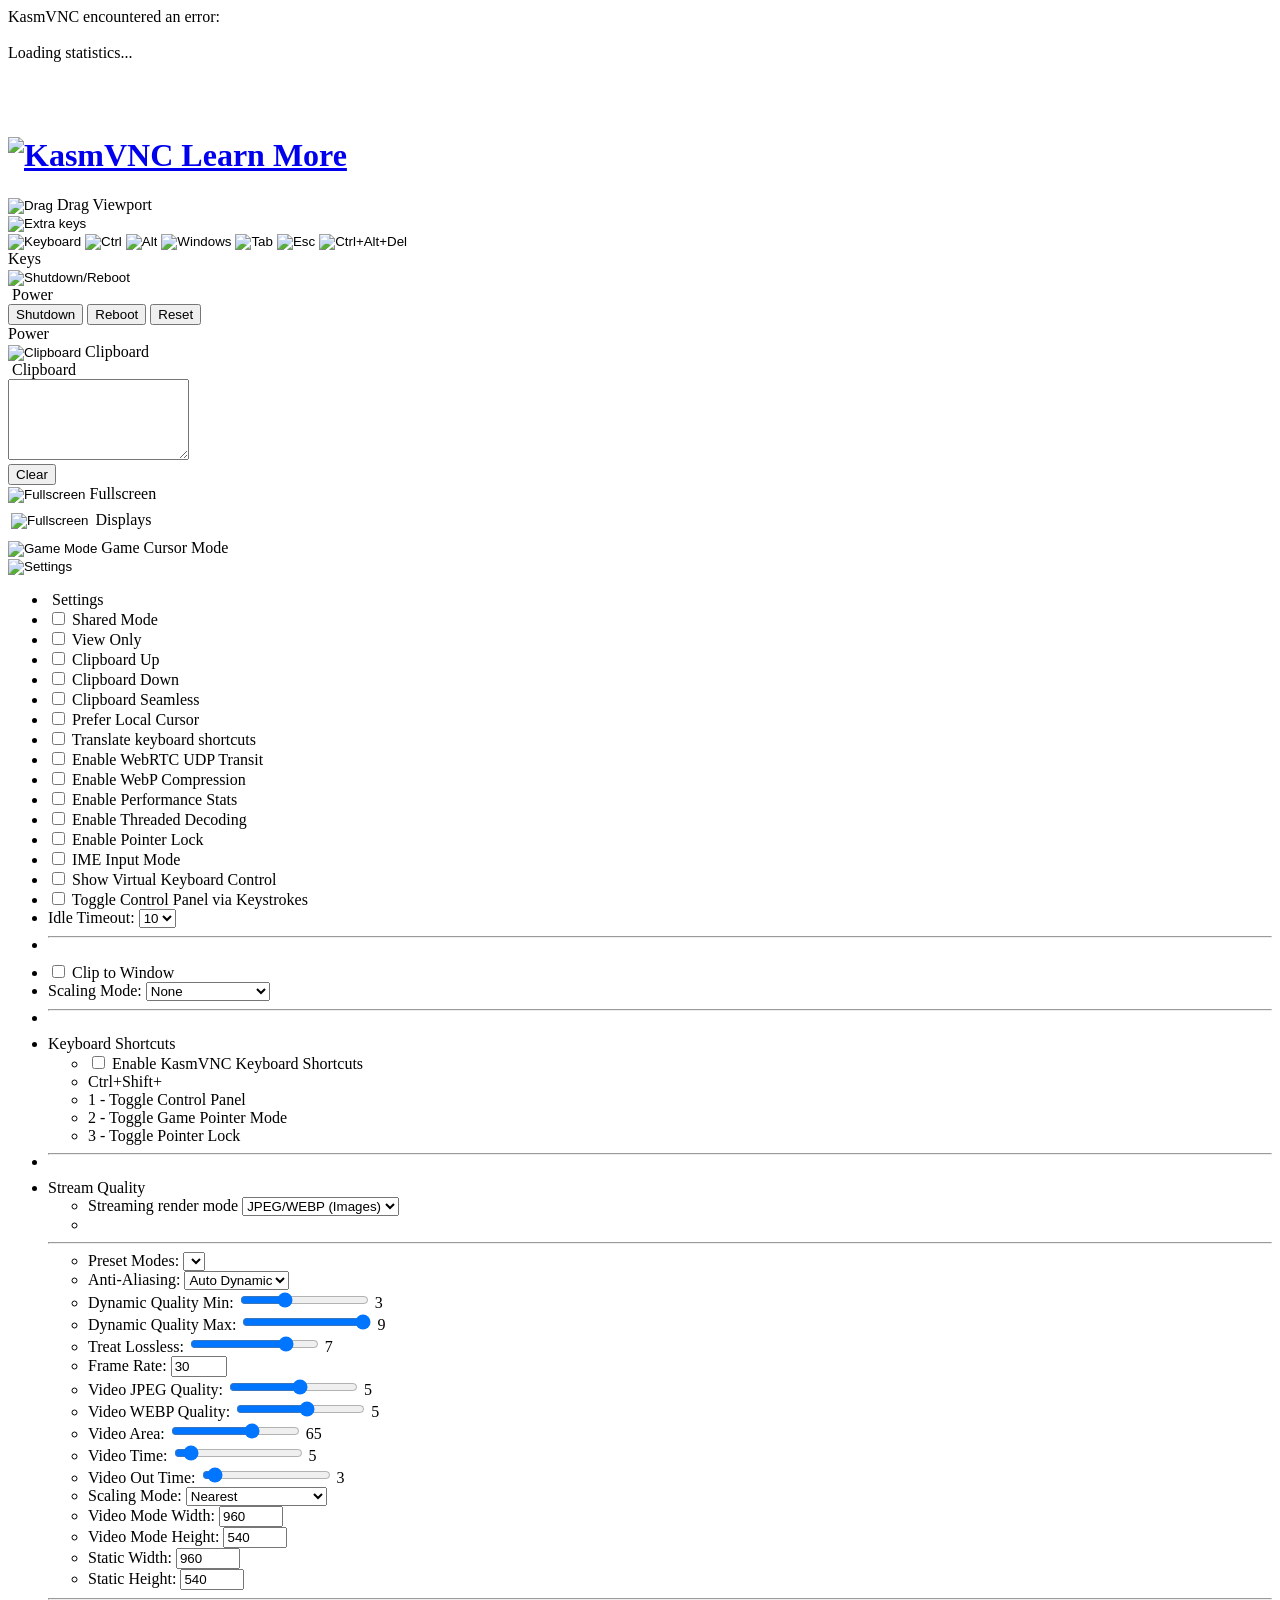
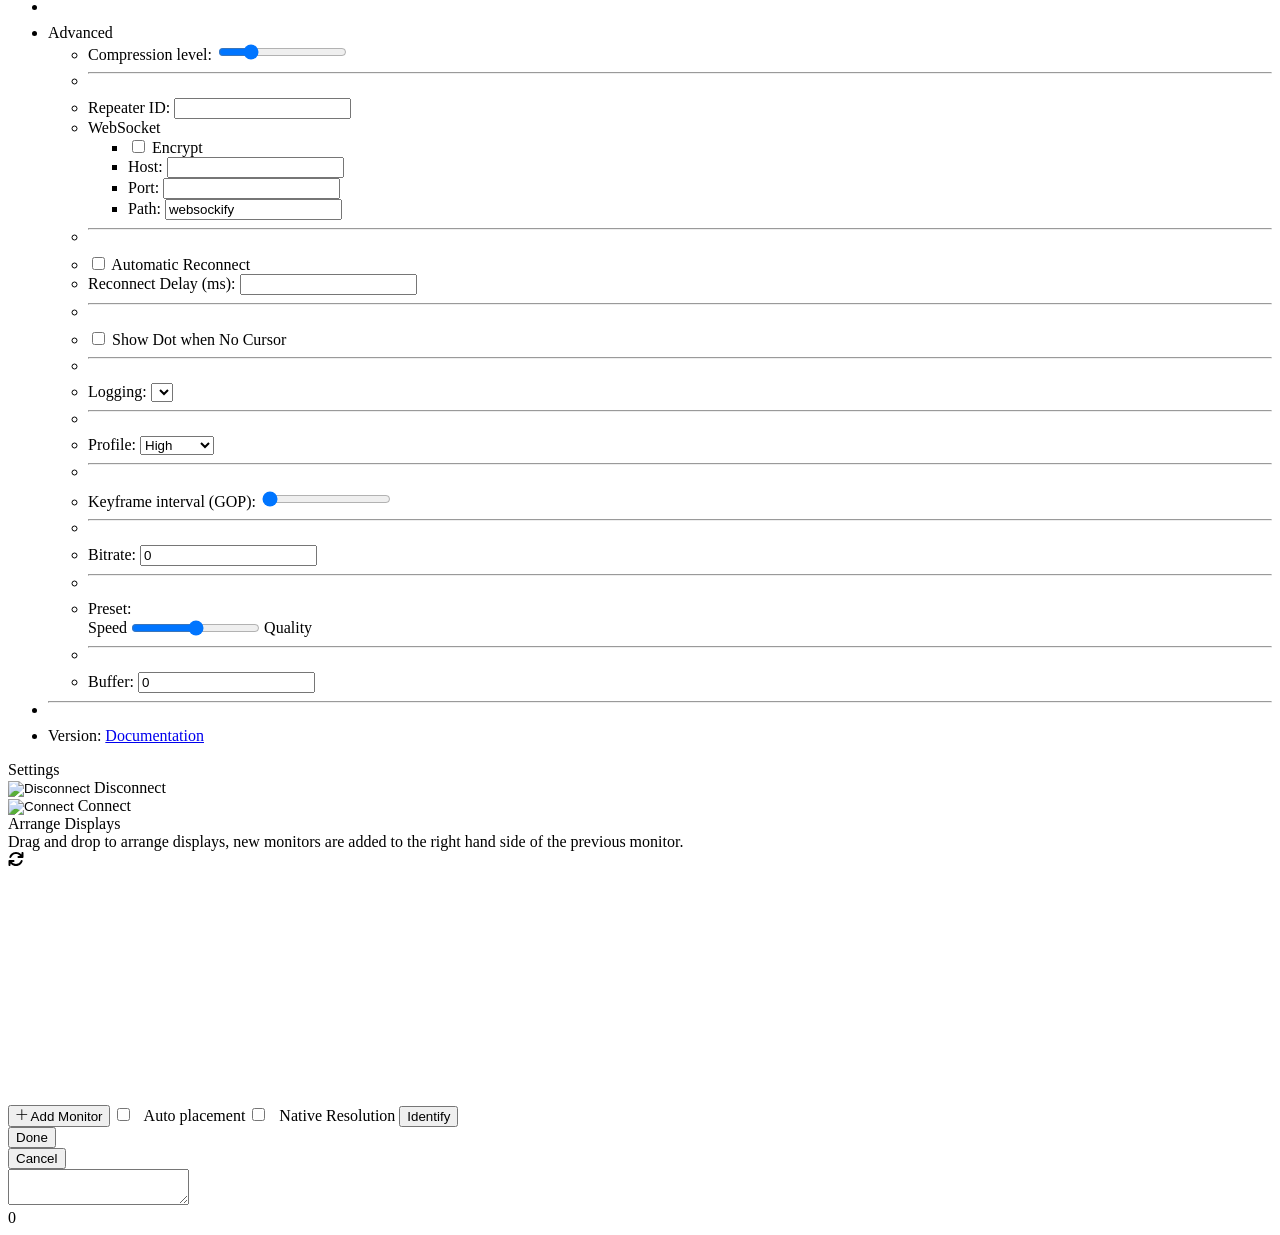
==== index.html @ e1782f2a "VNC-151 Add advanced video settings and UI constants" ====
<!DOCTYPE html>
<html lang="en" class="noVNC_loading">
<head>

    <!--
    noVNC example: simple example using default UI
    Copyright (C) 2019 The noVNC Authors
    noVNC is licensed under the MPL 2.0 (see LICENSE.txt)
    This file is licensed under the 2-Clause BSD license (see LICENSE.txt).

    Connect parameters are provided in query string:
        http://example.com/?host=HOST&port=PORT&encrypt=1
    or the fragment:
        http://example.com/#host=HOST&port=PORT&encrypt=1
    -->
    <title>KasmVNC</title>

    <meta charset="utf-8">

    <!-- Icons (see app/images/icons/Makefile for what the sizes are for) -->
    <link rel="icon" sizes="16x16" type="image/png" href="app/images/icons/368_kasm_logo_only_16x16.png">
    <link rel="icon" sizes="24x24" type="image/png" href="app/images/icons/368_kasm_logo_only_24x24.png">
    <link rel="icon" sizes="32x32" type="image/png" href="app/images/icons/368_kasm_logo_only_32x32.png">
    <link rel="icon" sizes="48x48" type="image/png" href="app/images/icons/368_kasm_logo_only_48x48.png">
    <link rel="icon" sizes="60x60" type="image/png" href="app/images/icons/368_kasm_logo_only_60x60.png">
    <link rel="icon" sizes="64x64" type="image/png" href="app/images/icons/368_kasm_logo_only_64x64.png">
    <link rel="icon" sizes="72x72" type="image/png" href="app/images/icons/368_kasm_logo_only_72x72.png">
    <link rel="icon" sizes="76x76" type="image/png" href="app/images/icons/368_kasm_logo_only_76x76.png">
    <link rel="icon" sizes="96x96" type="image/png" href="app/images/icons/368_kasm_logo_only_96x96.png">
    <link rel="icon" sizes="120x120" type="image/png" href="app/images/icons/368_kasm_logo_only_120x120.png">
    <link rel="icon" sizes="144x144" type="image/png" href="app/images/icons/368_kasm_logo_only_144x144.png">
    <link rel="icon" sizes="152x152" type="image/png" href="app/images/icons/368_kasm_logo_only_152x152.png">
    <link rel="icon" sizes="192x192" type="image/png" href="app/images/icons/368_kasm_logo_only_192x192.png">
    <!-- Firefox currently mishandles SVG, see #1419039
    <link rel="icon" sizes="any" type="image/svg+xml" href="app/images/icons/kasm-icon.svg">
    -->
    <!-- Repeated last so that legacy handling will pick this -->
    <link rel="icon" sizes="16x16" type="image/png" href="app/images/icons/368_kasm_logo_only_16x16.png">

    <!-- Apple iOS Safari settings -->
    <meta name="viewport" content="width=device-width, initial-scale=1.0, maximum-scale=1.0, user-scalable=no">
    <meta name="apple-mobile-web-app-capable" content="yes">
    <meta name="apple-mobile-web-app-status-bar-style" content="black-translucent">
    <!-- Home Screen Icons (favourites and bookmarks use the normal icons) -->
    <link rel="apple-touch-icon" sizes="60x60" type="image/png" href="app/images/icons/368_kasm_logo_only_60x60.png">
    <link rel="apple-touch-icon" sizes="76x76" type="image/png" href="app/images/icons/368_kasm_logo_only_76x76.png">
    <link rel="apple-touch-icon" sizes="120x120" type="image/png" href="app/images/icons/368_kasm_logo_only_120x120.png">
    <link rel="apple-touch-icon" sizes="152x152" type="image/png" href="app/images/icons/368_kasm_logo_only_152x152.png">

    <link rel="stylesheet" href="app/styles/base.css">

    <script type="module" src="app/error-handler.js"></script>

    <script>
        let isInsideKasmVDI = false;
        try {
            isInsideKasmVDI = (window.self !== window.top);
        } catch (e) {
            isInsideKasmVDI = true;
        }
    </script>

    <script type="module" crossorigin="use-credentials" src="app/ui.js"></script>
</head>

<body>

    <div id="noVNC_fallback_error" class="noVNC_center">
        <div>
            <div id="noVNC_close_error" onclick="document.getElementById('noVNC_fallback_error').remove()"></div>
            <div>KasmVNC encountered an error:</div>
            <br>
            <div id="noVNC_fallback_errormsg"></div>
        </div>
    </div>

    <div id="noVNC_connection_stats">
        Loading statistics...
    </div>
    <div id="noVNC_fps_chart">
        <svg width="200" height="50">
            <path id="noVNC_fps_chart_path" fill="#00ffa2d4" stroke="#00ffa2d4" stroke-width="1"/>
        </svg>
    </div>

    <!-- noVNC Control Bar -->
    <div id="noVNC_control_bar_anchor" class="noVNC_vcenter">
        <div id="noVNC_control_bar">
            <div id="noVNC_control_bar_handle" title="Hide/Show the control bar">
                <div></div>
            </div>

            <div class="noVNC_scroll">

                <h1 class="noVNC_logo">
                    <a href="https://www.kasmweb.com/kasmvnc" target="_blank"
                        title="KasmVNC Learn More">
                        <img src="app/images/icons/kasm_logo.svg" alt="KasmVNC Learn More"/>
                    </a>
                </h1>

                <!-- Drag/Pan the viewport -->
                <div class="noVNC_button_div noVNC_hidden noVNC_hide_on_disconnect" >
                    <input type="image" alt="Drag" src="app/images/drag.svg"
                        id="noVNC_view_drag_button" class="noVNC_button"
                        title="Move/Drag Viewport">
                    Drag Viewport
                </div>

                <!--noVNC Touch Device only buttons-->
                <!-- Extra manual keys -->
                <div class="noVNC_button_div noVNC_hide_on_disconnect" >
                    <input type="image" alt="Extra keys" src="app/images/toggleextrakeys.svg"
                        id="noVNC_toggle_extra_keys_button" class="noVNC_button"
                        title="Show Extra Keys">
                    <div class="noVNC_vcenter">
                        <div id="noVNC_modifiers" class="noVNC_panel">
                            <input type="image" alt="Keyboard" src="app/images/keyboard.svg"
                                id="noVNC_keyboard_button" class="noVNC_button" title="Show Keyboard">
                            <input type="image" alt="Ctrl" src="app/images/ctrl.svg"
                                id="noVNC_toggle_ctrl_button" class="noVNC_button"
                                title="Toggle Ctrl">
                            <input type="image" alt="Alt" src="app/images/alt.svg"
                                id="noVNC_toggle_alt_button" class="noVNC_button"
                                title="Toggle Alt">
                            <input type="image" alt="Windows" src="app/images/windows.svg"
                                id="noVNC_toggle_windows_button" class="noVNC_button"
                                title="Toggle Windows">
                            <input type="image" alt="Tab" src="app/images/tab.svg"
                                id="noVNC_send_tab_button" class="noVNC_button"
                                title="Send Tab">
                            <input type="image" alt="Esc" src="app/images/esc.svg"
                                id="noVNC_send_esc_button" class="noVNC_button"
                                title="Send Escape">
                            <input type="image" alt="Ctrl+Alt+Del" src="app/images/ctrlaltdel.svg"
                                id="noVNC_send_ctrl_alt_del_button" class="noVNC_button"
                                title="Send Ctrl-Alt-Del">
                        </div>
                    </div>
                    Keys
                </div>

                <!-- Shutdown/Reboot -->
                <div class="noVNC_button_div noVNC_hide_on_disconnect" >
                    <input type="image" alt="Shutdown/Reboot" src="app/images/power.svg"
                        id="noVNC_power_button" class="noVNC_button"
                        title="Shutdown/Reboot...">

                    <div class="noVNC_vcenter">
                        <div id="noVNC_power" class="noVNC_panel">
                            <div class="noVNC_heading">
                                <img alt="" src="app/images/power.svg"> Power
                            </div>
                            <input type="button" id="noVNC_shutdown_button" value="Shutdown">
                            <input type="button" id="noVNC_reboot_button" value="Reboot">
                            <input type="button" id="noVNC_reset_button" value="Reset">
                        </div>
                    </div>
                    Power
                </div>

                <!-- Clipboard -->
                <div class="noVNC_button_div noVNC_hide_on_disconnect" >
                    <input type="image" alt="Clipboard" src="app/images/clipboard.svg"
                        id="noVNC_clipboard_button" class="noVNC_button"
                        title="Clipboard">
                    Clipboard
                    <div class="noVNC_vcenter">
                        <div id="noVNC_clipboard" class="noVNC_panel">
                            <div class="noVNC_heading">
                                <img alt="" src="app/images/clipboard.svg"> Clipboard
                            </div>
                            <textarea id="noVNC_clipboard_text" rows=5></textarea>
                            <br>
                            <input id="noVNC_clipboard_clear_button" type="button"
                                value="Clear" class="noVNC_submit">
                        </div>
                    </div>
                </div>

                <!-- Toggle fullscreen -->
                <div class="noVNC_button_div noVNC_hidden" >
                    <input type="image" alt="Fullscreen" src="app/images/fullscreen.svg"
                        id="noVNC_fullscreen_button" class="noVNC_button"
                        title="Fullscreen">
                    Fullscreen
                </div>

                <!-- Add Second Screen -->
                <div class="noVNC_button_div noVNC_hidden" >
                    <input type="image" alt="Fullscreen" src="app/images/desktop-regular.svg"
                        id="noVNC_displays_button" class="noVNC_button"
                        style="margin: 10px 3px;"
                        title="Show Displays">
                    Displays
                </div>

                <!-- Toggle game mode -->
                <div class="noVNC_button_div noVNC_hidden noVNC_hide_on_disconnect" >
                    <input type="image" alt="Game Mode" src="app/images/gamepad.png"
                        id="noVNC_game_mode_button" class="noVNC_button"
                        title="Game Pointer Mode">
                    Game Cursor Mode
                </div>

                <!-- Settings -->
                <div class="noVNC_button_div" >
                    <input type="image" alt="Settings" src="app/images/settings.svg"
                        id="noVNC_settings_button" class="noVNC_button"
                        title="Settings">
                    <div class="noVNC_vcenter">
                        <div id="noVNC_settings" class="noVNC_panel">
                            <ul>
                                <li class="noVNC_heading">
                                    <img alt="" src="app/images/settings.svg"> Settings
                                </li>
                                <li>
                                    <label class="switch"><input id="noVNC_setting_shared" type="checkbox">
                                        <span class="slider round"></span>
                                        <span class="slider-label">Shared Mode</span>
                                    </label>
                                </li>
                                <li>
                                    <label class="switch"><input id="noVNC_setting_view_only" type="checkbox" />
                                        <span class="slider round"></span>
                                        <span class="slider-label">View Only</span>
                                    </label>
                                </li>
                                <li>
                                    <label class="switch"><input id="noVNC_setting_clipboard_up" type="checkbox" />
                                        <span class="slider round"></span>
                                        <span class="slider-label">Clipboard Up</span>
                                    </label>
                                </li>
                                <li>
                                    <label class="switch"><input id="noVNC_setting_clipboard_down" type="checkbox" />
                                        <span class="slider round"></span>
                                        <span class="slider-label">Clipboard Down</span>
                                    </label>
                                </li>
                                <li>
                                    <label class="switch"><input id="noVNC_setting_clipboard_seamless" type="checkbox" />
                                        <span class="slider round"></span>
                                        <span class="slider-label">Clipboard Seamless</span>
                                    </label>
                                </li>
                                <li>
                                    <label class="switch"><input id="noVNC_setting_prefer_local_cursor" type="checkbox" />
                                        <span class="slider round"></span>
                                        <span class="slider-label">Prefer Local Cursor</span>
                                    </label>
                                </li>
                                <li>
                                    <label class="switch">
                                        <input id="noVNC_setting_translate_shortcuts" type="checkbox" />
                                        <span class="slider round"></span>
                                        <span class="slider-label">Translate keyboard shortcuts</span>
                                    </label>
                                </li>
                                <li>
                                    <label class="switch"><input id="noVNC_setting_enable_webrtc" type="checkbox" />
                                        <span class="slider round"></span>
                                        <span class="slider-label">Enable WebRTC UDP Transit</span>
                                    </label>
                                </li>
                                <li>
                                    <label class="switch"><input id="noVNC_setting_enable_webp" type="checkbox" />
                                        <span class="slider round"></span>
                                        <span class="slider-label">Enable WebP Compression</span>
                                    </label>
                                </li>
                                <li>
                                    <label class="switch">
                                        <input id="noVNC_setting_enable_perf_stats" type="checkbox" />
                                        <span class="slider round"></span>
                                        <span class="slider-label">Enable Performance Stats</span>
                                    </label>
                                </li>
                                <li>
                                    <label class="switch">
                                        <input id="noVNC_setting_enable_threading" type="checkbox" />
                                        <span class="slider round"></span>
                                        <span class="slider-label">Enable Threaded Decoding</span>
                                    </label>
                                </li>
                                <li>
                                    <label class="switch">
                                        <input type="checkbox" id="noVNC_setting_pointer_lock" />
                                        <span class="slider round"></span>
                                        <span class="slider-label">Enable Pointer Lock</span>
                                    </label>
                                </li>
                                <li>
                                    <label class="switch"><input id="noVNC_setting_enable_ime" type="checkbox" />
                                        <span class="slider round"></span>
                                        <span class="slider-label">IME Input Mode</span>
                                    </label>
                                </li>
                                <li>
                                    <label class="switch"><input id="noVNC_setting_virtual_keyboard_visible" type="checkbox" />
                                        <span class="slider round"></span>
                                        <span class="slider-label">Show Virtual Keyboard Control</span>
                                    </label>
                                </li>
                                <li>
                                    <label class="switch"><input id="noVNC_setting_toggle_control_panel" type="checkbox" />
                                        <span class="slider round"></span>
                                        <span class="slider-label">Toggle Control Panel via Keystrokes</span>
                                    </label>
                                </li>
                                <li class="noVNC_hidden">
                                    <label for="noVNC_setting_idle_disconnect">Idle Timeout:</label>
                                    <select id="noVNC_setting_idle_disconnect" name="vncIdleDisconnect">
                                        <option value=10>10</option>
                                        <option value=20>20</option>
                                        <option value=30>30</option>
                                        <option value=60>60</option>
                                    </select>
                                </li>
                                <li><hr></li>
                                <li>
                                    <label class="switch">
                                        <input id="noVNC_setting_view_clip" type="checkbox">
                                        <span class="slider round"></span>
                                        <span class="slider-label">Clip to Window</span>
                                    </label>
                                </li>
                                <li>
                                    <label for="noVNC_setting_resize">Scaling Mode:</label>
                                    <select id="noVNC_setting_resize" name="vncResize">
                                        <option value="off">None</option>
                                        <option value="scale">Local Scaling</option>
                                        <option value="remote">Remote Resizing</option>
                                    </select>
                                </li>
                                <li><hr></li>
                                <li>
                                    <div class="noVNC_expander">Keyboard Shortcuts</div>
                                    <div>
                                        <ul>
                                            <li>
                                                <label class="switch">
                                                    <input id="noVNC_setting_toggle_control_panel" type="checkbox" />
                                                    <span class="slider round"></span>
                                                    <span class="slider-label">Enable KasmVNC Keyboard Shortcuts</span>
                                                </label>
                                            </li>
                                            <li>Ctrl+Shift+</li>
                                            <li>1 - Toggle Control Panel</li>
                                            <li>2 - Toggle Game Pointer Mode</li>
                                            <li>3 - Toggle Pointer Lock</li>
                                        </ul>
                                    </div>
                                </li>
                                <li><hr></li>
                                <li>
                                    <div class="noVNC_expander">Stream Quality</div>
                                    <div>
                                        <ul>
                                            <li>
                                                <label for="noVNC_setting_stream_mode">Streaming render mode</label>
                                                <select id="noVNC_setting_stream_mode" name="vncStreamMode">
                                                    <option value="0" data-name="jpeg-webp">JPEG/WEBP (Images)</option>
                                                </select>
                                            <li>
                                        </ul>
                                        <hr />
                                        <ul id="noVNC_setting_render_mode_image_quality_group">
                                            <li>
                                                <label for="noVNC_setting_video_quality">Preset Modes:</label>
                                                <select id="noVNC_setting_video_quality" name="vncVideoQuality">
                                                </select>
                                            </li>
                                            <li>
                                                <label for="noVNC_setting_anti_aliasing">Anti-Aliasing:</label>
                                                <select id="noVNC_setting_anti_aliasing" name="vncAntiAliasing">
                                                    <option value=0>Auto Dynamic</option>
                                                    <option value=1>On</option>
                                                    <option value=2>Off</option>
                                                </select>
                                            </li>
                                            <li style="display: none;">
                                                <label for="noVNC_setting_quality">Quality:</label>
                                                <input id="noVNC_setting_quality" type="range" min="0" max="9" value="6">
                                            </li>

                                            <li>
                                                <label for="noVNC_setting_dynamic_quality_min">Dynamic Quality Min:</label>
                                                <input id="noVNC_setting_dynamic_quality_min" type="range" min="0" max="9" value="3" onchange="noVNC_setting_dynamic_quality_min_output.value=value">
                                                <output id="noVNC_setting_dynamic_quality_min_output">3</output>
                                            </li>
                                            <li>
                                                <label for="noVNC_setting_dynamic_quality_max">Dynamic Quality Max:</label>
                                                <input id="noVNC_setting_dynamic_quality_max" type="range" min="0" max="9" value="9" onchange="noVNC_setting_dynamic_quality_max_output.value=value">
                                                <output id="noVNC_setting_dynamic_quality_max_output">9</output>
                                            </li>
                                            <li>
                                                <label for="noVNC_setting_treat_lossless">Treat Lossless:</label>
                                                <input id="noVNC_setting_treat_lossless" type="range" min="0" max="9" value="7" onchange="noVNC_setting_treat_lossless_output.value=value">
                                                <output id="noVNC_setting_treat_lossless_output">7</output>
                                            </li>
                                            <li>
                                                <label for="noVNC_setting_framerate_image_mode">Frame Rate:</label>
                                                <input id="noVNC_setting_framerate_image_mode" type="number" min="1" max="120" value="30">
                                            </li>
                                            <li>
                                                <label for="noVNC_setting_jpeg_video_quality">Video JPEG Quality:</label>
                                                <input id="noVNC_setting_jpeg_video_quality" type="range" min="0" max="9" value="5" onchange="noVNC_setting_jpeg_video_quality_output.value=value">
                                                <output id="noVNC_setting_jpeg_video_quality_output">5</output>
                                            </li>
                                            <li>
                                                <label for="noVNC_setting_webp_video_quality">Video WEBP Quality:</label>
                                                <input id="noVNC_setting_webp_video_quality" type="range" min="0" max="9" value="5" onchange="noVNC_setting_webp_video_quality_output.value=value">
                                                <output id="noVNC_setting_webp_video_quality_output">5</output>
                                            </li>
                                            <li>
                                                <label for="noVNC_setting_video_area">Video Area:</label>
                                                <input id="noVNC_setting_video_area" type="range" min="0" max="100" value="65" onchange="noVNC_setting_video_area_output.value=value">
                                                <output id="noVNC_setting_video_area_output">65</output>
                                            </li>
                                            <li>
                                                <label for="noVNC_setting_video_time">Video Time:</label>
                                                <input id="noVNC_setting_video_time" type="range" min="0" max="60" value="5" onchange="noVNC_setting_video_time_output.value=value">
                                                <output id="noVNC_setting_video_time_output">5</output>
                                            </li>
                                            <li>
                                                <label for="noVNC_setting_video_out_time">Video Out Time:</label>
                                                <input id="noVNC_setting_video_out_time" type="range" min="0" max="60" value="3" onchange="noVNC_setting_video_out_time_output.value=value">
                                                <output id="noVNC_setting_video_out_time_output">3</output>
                                            </li>
                                            <li>
                                                <label for="noVNC_setting_video_scaling">Scaling Mode:</label>
                                                <select id="noVNC_setting_video_scaling" name="vncVideoModeScaling">
                                                    <option value="0">Nearest</option>
                                                    <option value="1">Bilinear</option>
                                                    <option value="2">Progressive Bilinear</option>
                                                </select>
                                            </li>
                                            <li>
                                                <label for="noVNC_setting_max_video_resolution_x">Video Mode Width:</label>
                                                <input id="noVNC_setting_max_video_resolution_x" type="number" min="100" max="3840" value="960">
                                            </li>
                                            <li>
                                                <label for="noVNC_setting_max_video_resolution_y">Video Mode Height:</label>
                                                <input id="noVNC_setting_max_video_resolution_y" type="number" min="100" max="2160" value="540">
                                            </li>
                                            <li class="noVNC_hidden">
                                                <label for="noVNC_setting_forced_resolution_x">Static Width:</label>
                                                <input id="noVNC_setting_forced_resolution_x" type="number" min="100" max="3840" value="960">
                                            </li>
                                            <li class="noVNC_hidden">
                                                <label for="noVNC_setting_forced_resolution_y">Static Height:</label>
                                                <input id="noVNC_setting_forced_resolution_y" type="number" min="100" max="2160" value="540">
                                            </li>
                                        </ul>
                                        <ul id="noVNC_setting_render_mode_video_quality_group" style="display: none;">
<!--                                            <li>-->
<!--                                                <label for="noVNC_setting_hw_encoder_profile">Profile:-->
<!--                                                    <select id="noVNC_setting_hw_encoder_profile" name="vncProfile">-->
<!--                                                        <option value="0">High</option>-->
<!--                                                        <option value="1">Baseline</option>-->
<!--                                                        <option value="2">Main</option>-->
<!--                                                    </select>-->
<!--                                                </label>-->
<!--                                            </li>-->
                                            <li>
                                                <label for="noVNC_setting_gop">Keyframe interval (GOP):</label>
                                                <input id="noVNC_setting_gop" type="range" min="1" max="60" value="24" onchange="noVNC_setting_gop_output.value=value">
                                                <output id="noVNC_setting_gop_output">24</output>
                                            </li>
                                            <li>
                                                <label for="noVNC_setting_video_stream_quality">Video quality:</label>
                                                <input id="noVNC_setting_video_stream_quality" type="range" min="1" max="63" value="43" onchange="noVNC_setting_video_stream_quality_output.value=value">
                                                <output id="noVNC_setting_video_stream_quality_output">23</output>
                                            </li>
                                            <li>
                                                <label for="noVNC_setting_framerate_streaming_mode">Frame Rate:</label>
                                                <input id="noVNC_setting_framerate_streaming_mode" type="number" min="1" max="120" value="30">
                                            </li>
<!--                                            <li>-->
<!--                                                <label for="noVNC_setting_preset">Preset:</label>-->
<!--                                                <span style="display: flex; align-items: center; gap: 2px;">Speed<input-->
<!--                                                        id="noVNC_setting_preset" type="range" min="1" max="5"-->
<!--                                                        value="3">Quality</span>-->
<!--                                            </li>-->
                                        </ul>
                                    </div>
                                </li>
                                <li><hr></li>
                                <li>
                                    <div class="noVNC_expander">Advanced</div>
                                    <div>
                                        <ul>
                                            <li>
                                                <label for="noVNC_setting_compression">Compression level:</label>
                                                <input id="noVNC_setting_compression" type="range" min="0" max="9" value="2">
                                            </li>
                                            <li><hr></li>
                                            <li>
                                                <label for="noVNC_setting_repeaterID">Repeater ID:</label>
                                                <input id="noVNC_setting_repeaterID" type="text" value="">
                                            </li>
                                            <li>
                                                <div class="noVNC_expander">WebSocket</div>
                                                <div>
                                                    <ul>
                                                        <li>
                                                            <label class="switch">
                                                                <input id="noVNC_setting_encrypt" type="checkbox">
                                                                <span class="slider round"></span>
                                                                <span class="slider-label">Encrypt</span>
                                                            </label>
                                                        </li>
                                                        <li>
                                                            <label for="noVNC_setting_host">Host:</label>
                                                            <input id="noVNC_setting_host">
                                                        </li>
                                                        <li>
                                                            <label for="noVNC_setting_port">Port:</label>
                                                            <input id="noVNC_setting_port" type="number">
                                                        </li>
                                                        <li>
                                                            <label for="noVNC_setting_path">Path:</label>
                                                            <input id="noVNC_setting_path" type="text" value="websockify">
                                                        </li>
                                                    </ul>
                                                </div>
                                            </li>
                                            <li><hr></li>
                                            <li>
                                                <label class="switch">
                                                    <input id="noVNC_setting_reconnect" type="checkbox">
                                                    <span class="slider-label">Automatic Reconnect</span>
                                                </label>
                                            </li>
                                            <li>
                                                <label for="noVNC_setting_reconnect_delay">Reconnect Delay (ms):</label>
                                                <input id="noVNC_setting_reconnect_delay" type="number">
                                            </li>
                                            <li><hr></li>
                                            <li>
                                                <label class="switch"><input id="noVNC_setting_show_dot" type="checkbox">
                                                    <span class="slider round"></span>
                                                    <span class="slider-label">Show Dot when No Cursor</span>
                                                </label>
                                            </li>
                                            <li><hr></li>
                                            <!-- Logging selection dropdown -->
                                            <li>
                                                <label>Logging:
                                                    <select id="noVNC_setting_logging" name="vncLogging">
                                                    </select>
                                                </label>
                                            </li>
                                            <li><hr></li>
                                            <li>
                                                <label for="noVNC_setting_profile">Profile:
                                                    <select id="noVNC_setting_profile" name="vncProfile">
                                                        <option value="high">High</option>
                                                        <option value="baseline">Baseline</option>
                                                        <option value="main">Main</option>
                                                    </select>
                                                </label>
                                            </li>
                                            <li><hr></li>
                                            <li>
                                                <label for="noVNC_setting_keyframeInterval">Keyframe interval
                                                    (GOP):</label>
                                                <input id="noVNC_setting_keyframeInterval" type="range" min="1" max="60"
                                                       value="1">
                                            </li>
                                            <li><hr></li>
                                            <li>
                                                <label for="noVNC_setting_bitrate">Bitrate:</label>
                                                <!-- TODO: add min/max -->
                                                <input id="noVNC_setting_bitrate" type="number" value="0">
                                            </li>
                                            <li><hr></li>
                                            <li>
                                                <label for="noVNC_setting_preset">Preset:</label>
                                                <span style="display: flex; align-items: center; gap: 2px;">Speed<input
                                                        id="noVNC_setting_preset" type="range" min="1" max="5"
                                                        value="3">Quality</span>
                                            </li>
                                            <li><hr></li>
                                            <li>
                                                <label for="noVNC_setting_buffer">Buffer:</label>
                                                <!-- TODO: add min/max -->
                                                <input id="noVNC_setting_buffer" type="number" value="0">
                                            </li>
                                        </ul>
                                    </div>
                                </li>
                                <li class="noVNC_version_separator"><hr></li>
                                <li class="noVNC_version_wrapper">
                                    <span>Version:</span>
                                    <span class="noVNC_version"></span>
				    <span class="slider-label">
                                        <a href="https://www.kasmweb.com/kasmvnc/docs/latest/index.html" target="_blank">
                                            Documentation
                                        </a>
                                    </span>
                                </li>
                            </ul>
                        </div>
                    </div>
                    Settings
                </div>

                <!-- Connection Controls -->
                <div class="noVNC_button_div noVNC_hide_on_disconnect" >
                    <input type="image" alt="Disconnect" src="app/images/disconnect.svg"
                        id="noVNC_disconnect_button" class="noVNC_button"
                        title="Disconnect">
                    Disconnect
                </div>

                <!-- Connection Controls -->
                <div class="noVNC_button_div noVNC_hide_on_connect" id="noVNC_connect_button_2">
                    <input type="image" alt="Connect" src="app/images/connect.svg"
                         class="noVNC_button"
                        title="Connect">
                    Connect
                </div>

            </div>
        </div>

        <div id="noVNC_control_bar_hint"></div>

    </div> <!-- End of noVNC_control_bar -->

    <!-- Status Dialog -->
    <div id="noVNC_status"></div>

    <!-- Status Dialog -->
    <div id="noVNC_displays">
        <div class="canvas">
            <div class="canvas-title">Arrange Displays</div>
            <div class="canvas-text">Drag and drop to arrange displays, new monitors are added to the right hand side of the previous monitor.</div>
            <div id="noVNC_refreshMonitors"><svg id="noVNC_refreshMonitors_icon" xmlns="http://www.w3.org/2000/svg" height="1em" viewBox="0 0 512 512"><path class="fa-primary" d="M105.1 202.6c7.7-21.8 20.2-42.3 37.8-59.8c62.5-62.5 163.8-62.5 226.3 0L386.3 160H336c-17.7 0-32 14.3-32 32s14.3 32 32 32H463.5c0 0 0 0 0 0h.4c17.7 0 32-14.3 32-32V64c0-17.7-14.3-32-32-32s-32 14.3-32 32v51.2L414.4 97.6c-87.5-87.5-229.3-87.5-316.8 0C73.2 122 55.6 150.7 44.8 181.4c-5.9 16.7 2.9 34.9 19.5 40.8s34.9-2.9 40.8-19.5z"/><path class="fa-secondary" d="M80 396.9V448c0 17.7-14.3 32-32 32s-32-14.3-32-32V320c0-17.7 14.3-32 32-32H176c17.7 0 32 14.3 32 32s-14.3 32-32 32H125.6l17.2 17.1c62.5 62.5 163.8 62.5 226.3 0c17.5-17.5 30.1-38 37.8-59.8c5.9-16.7 24.2-25.4 40.8-19.5s25.4 24.2 19.5 40.8c-10.8 30.6-28.4 59.3-52.9 83.8c-87.5 87.5-229.3 87.5-316.7 0L80 396.9z"/></svg></div>
            <canvas id="noVNC_multiMonitorWidget" class="" width="700" height="230"></canvas>
            <div class="arrange-buttons">
            <div style="gap: 10px;" class="flex">
                <button id="noVNC_addMonitor">
                    <svg xmlns="http://www.w3.org/2000/svg" height="1em" viewBox="0 0 448 512"><path fill="currentColor" d="M240 64c0-8.8-7.2-16-16-16s-16 7.2-16 16V240H32c-8.8 0-16 7.2-16 16s7.2 16 16 16H208V448c0 8.8 7.2 16 16 16s16-7.2 16-16V272H416c8.8 0 16-7.2 16-16s-7.2-16-16-16H240V64z"/></svg>
                    Add Monitor
                </button>

                <label id="noVNC_auto_placement_option" class="button">
                    <input style="margin: 0 10px 0 3px;" id="noVNC_auto_placement" type="checkbox" />
                    Auto placement
                </label>

                <label id="noVNC_setting_enable_hidpi_option" class="button">
                    <input style="margin: 0 10px 0 3px;" id="noVNC_setting_enable_hidpi" type="checkbox" />
                    Native Resolution
                </label>
                <button id="noVNC_identify_monitors_button">Identify</button>
            </div>
              <button id="noVNC_close_displays">Done</button>
            </div>
          </div>
    </div>

    <!-- Connect button -->
    <div class="noVNC_center">
        <div id="noVNC_connect_dlg">
            <!--div id="noVNC_connect_button">
                <div>
                    <img alt="" src="app/images/connect.svg"> Connect
                </div>
            </div-->
        </div>
    </div>

    <!-- Transition Screens -->
    <div id="noVNC_transition">
        <div id="noVNC_transition_text"></div>
        <div>
        <input type="button" id="noVNC_cancel_reconnect_button" value="Cancel" class="noVNC_submit">
        </div>
        <div class="noVNC_spinner"></div>
    </div>

    <!-- This is where the RFB elements will attach -->
    <div id="noVNC_container">
        <!-- Note that Google Chrome on Android doesn't respect any of these,
             html attributes which attempt to disable text suggestions on the
             on-screen keyboard. Let's hope Chrome implements the ime-mode
             style for example -->
        <textarea id="noVNC_keyboardinput" autocapitalize="off"
            autocomplete="off" spellcheck="false" tabindex="-1"></textarea>
    </div>

    <audio id="noVNC_bell">
        <source src="app/sounds/bell.oga" type="audio/ogg">
        <source src="app/sounds/bell.mp3" type="audio/mpeg">
    </audio>

    <div id="noVNC_keyboard_control" class="keyboard-controls">
        <div class="buttons">
            <div class="button ctrl"></div>
            <div class="button alt"></div>
            <div class="button windows"></div>
            <div class="button tab"></div>
            <div class="button escape"></div>
            <div class="button ctrlaltdel"></div>
        </div>

        <div id="noVNC_keyboard_control_handle" class="button keyboard handle"></div>
    </div>
    <div id="noVNC_notification_overlay">0</div>
 </body>
</html>
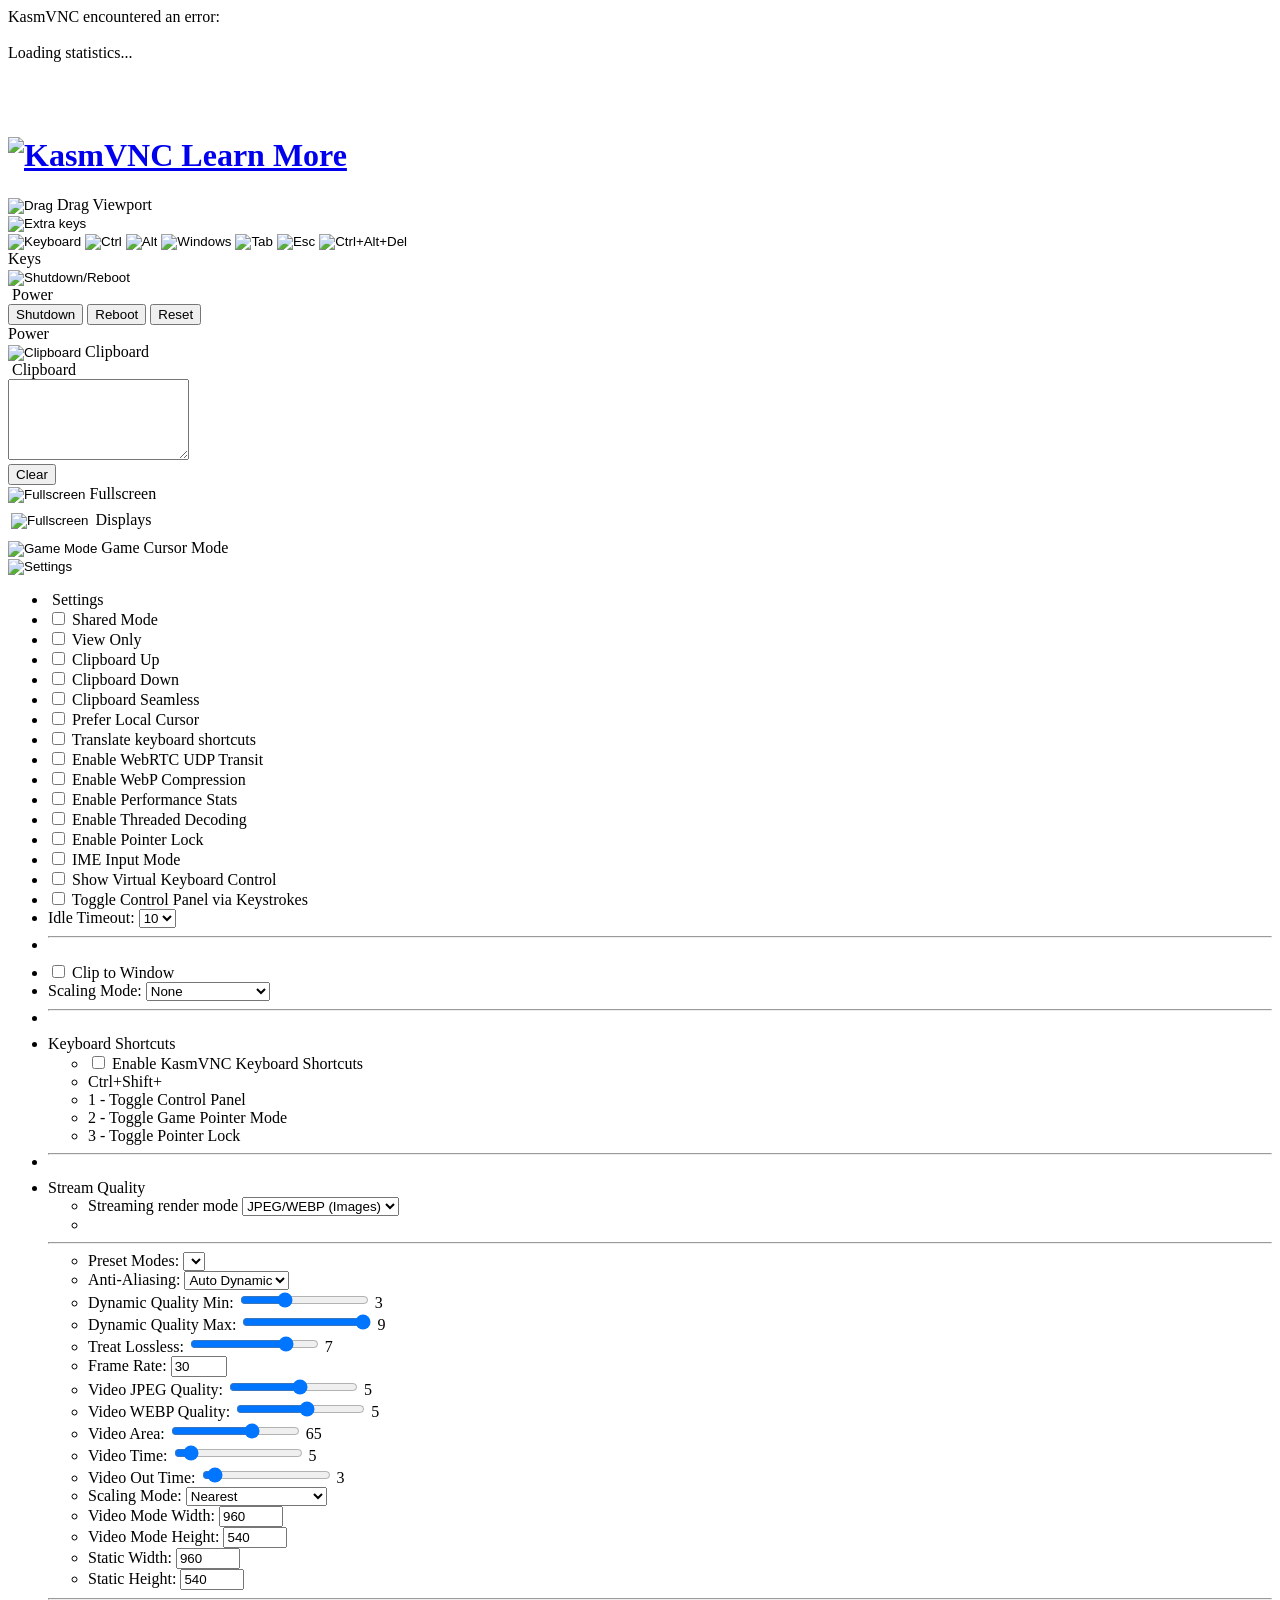
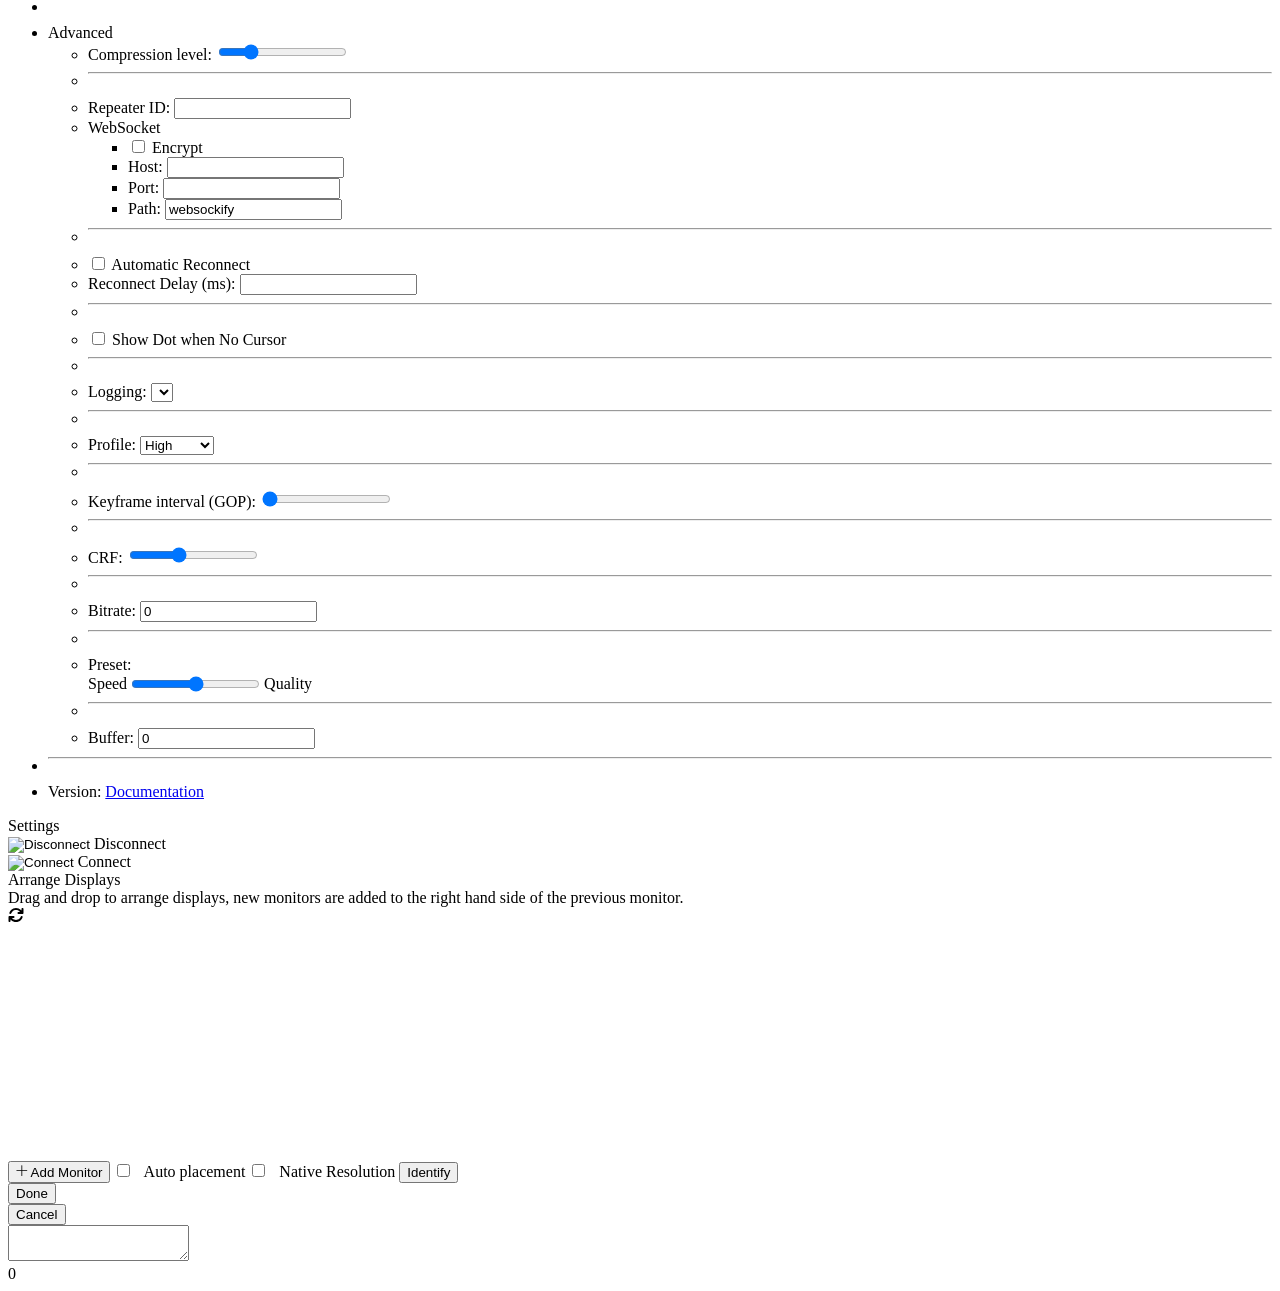
==== commit bdffa6c7: "VNC-151 Add CRF setting to advanced video settings and UI initialization" ====
--- a/index.html
+++ b/index.html
@@ -571,6 +571,12 @@
                                             </li>
                                             <li><hr></li>
                                             <li>
+                                                <label for="noVNC_setting_crf">CRF:</label>
+                                                <input id="noVNC_setting_crf" type="range" min="1" max="60"
+                                                       value="23">
+                                            </li>
+                                            <li><hr></li>
+                                            <li>
                                                 <label for="noVNC_setting_bitrate">Bitrate:</label>
                                                 <!-- TODO: add min/max -->
                                                 <input id="noVNC_setting_bitrate" type="number" value="0">
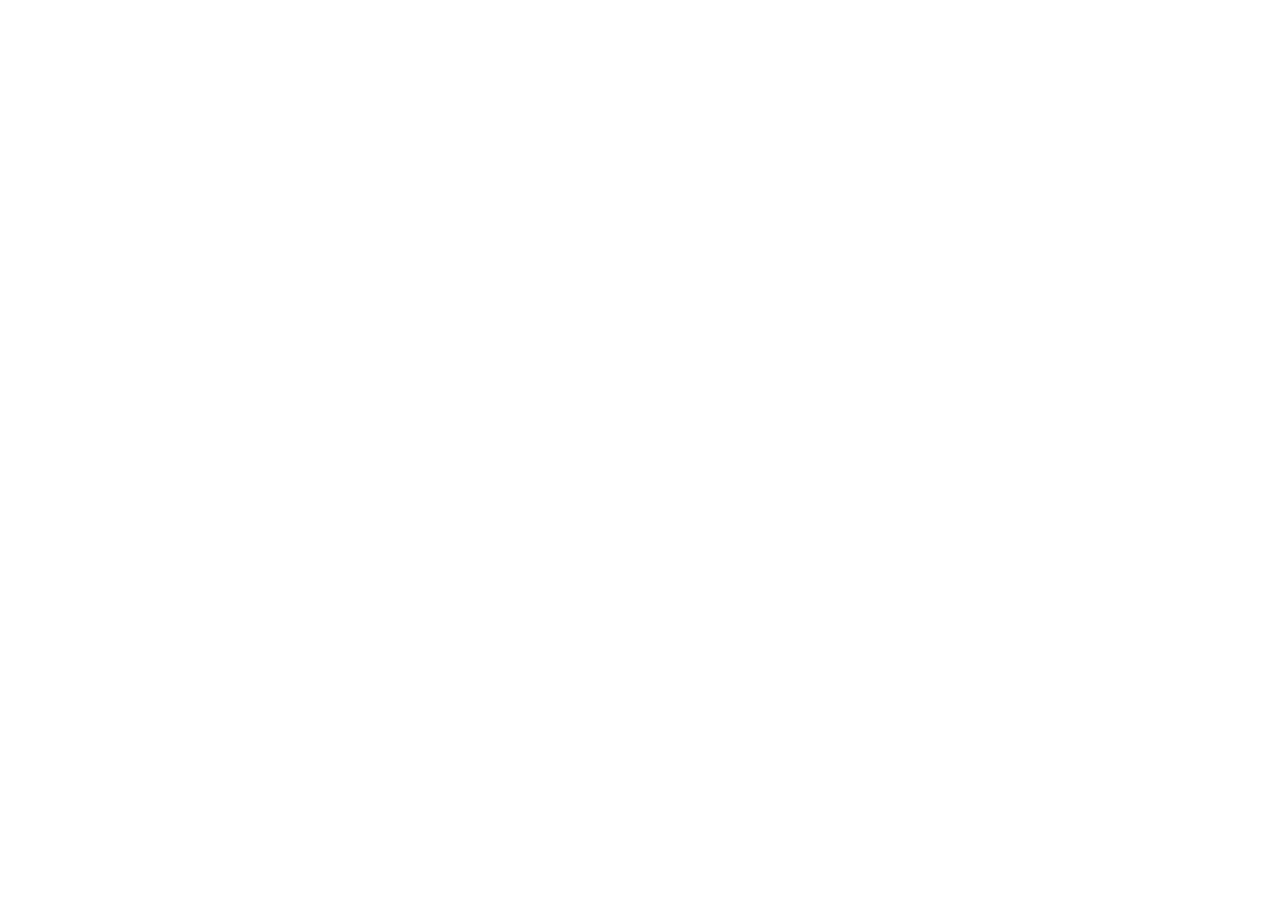
==== commit ef29f01c: "Merge branch 'master' into feature/VNC-8-file-upload-standalone" ====
--- a/index.html
+++ b/index.html
@@ -178,6 +178,44 @@
                     </div>
                 </div>
 
+                <!-- File Upload -->
+                <div class="noVNC_button_div noVNC_hide_on_disconnect" >
+                    <input type="image" alt="Upload Files" src="app/images/upload.svg"
+                        id="noVNC_upload_button" class="noVNC_button"
+                        title="Upload Files">
+                    Upload Files
+                    <div class="noVNC_vcenter">
+                        <div id="noVNC_upload_panel" class="noVNC_panel">
+                            <div class="noVNC_heading">
+                                <img alt="" src="app/images/upload.svg"> Upload Files
+                            </div>
+                            <input type="file" id="noVNC_file_input" multiple style="margin: 10px 0;">
+                            <div id="noVNC_upload_files_list" style="max-height: 300px; overflow-y: auto;">
+                                <!-- Upload progress items will be added here dynamically -->
+                            </div>
+                        </div>
+                    </div>
+                </div>
+
+                <!-- File Download -->
+                <div class="noVNC_button_div noVNC_hide_on_disconnect" >
+                    <input type="image" alt="Download Files" src="app/images/download.svg"
+                        id="noVNC_download_button" class="noVNC_button"
+                        title="Download Files">
+                    Download Files
+                    <div class="noVNC_vcenter">
+                        <div id="noVNC_download_panel" class="noVNC_panel">
+                            <div class="noVNC_heading">
+                                <img alt="" src="app/images/download.svg"> Download Files
+                            </div>
+                            <button id="noVNC_refresh_downloads_button" style="margin: 10px 0; padding: 5px 10px;">Refresh File List</button>
+                            <div id="noVNC_download_files_list" style="max-height: 400px; overflow-y: auto; margin-top: 10px;">
+                                <!-- Download file list will be added here dynamically -->
+                            </div>
+                        </div>
+                    </div>
+                </div>
+
                 <!-- Toggle fullscreen -->
                 <div class="noVNC_button_div noVNC_hidden" >
                     <input type="image" alt="Fullscreen" src="app/images/fullscreen.svg"
@@ -552,48 +590,6 @@
                                                     </select>
                                                 </label>
                                             </li>
-                                            <li><hr></li>
-                                            <li>
-                                                <label for="noVNC_setting_profile">Profile:
-                                                    <select id="noVNC_setting_profile" name="vncProfile">
-                                                        <option value="high">High</option>
-                                                        <option value="baseline">Baseline</option>
-                                                        <option value="main">Main</option>
-                                                    </select>
-                                                </label>
-                                            </li>
-                                            <li><hr></li>
-                                            <li>
-                                                <label for="noVNC_setting_keyframeInterval">Keyframe interval
-                                                    (GOP):</label>
-                                                <input id="noVNC_setting_keyframeInterval" type="range" min="1" max="60"
-                                                       value="1">
-                                            </li>
-                                            <li><hr></li>
-                                            <li>
-                                                <label for="noVNC_setting_crf">CRF:</label>
-                                                <input id="noVNC_setting_crf" type="range" min="1" max="60"
-                                                       value="23">
-                                            </li>
-                                            <li><hr></li>
-                                            <li>
-                                                <label for="noVNC_setting_bitrate">Bitrate:</label>
-                                                <!-- TODO: add min/max -->
-                                                <input id="noVNC_setting_bitrate" type="number" value="0">
-                                            </li>
-                                            <li><hr></li>
-                                            <li>
-                                                <label for="noVNC_setting_preset">Preset:</label>
-                                                <span style="display: flex; align-items: center; gap: 2px;">Speed<input
-                                                        id="noVNC_setting_preset" type="range" min="1" max="5"
-                                                        value="3">Quality</span>
-                                            </li>
-                                            <li><hr></li>
-                                            <li>
-                                                <label for="noVNC_setting_buffer">Buffer:</label>
-                                                <!-- TODO: add min/max -->
-                                                <input id="noVNC_setting_buffer" type="number" value="0">
-                                            </li>
                                         </ul>
                                     </div>
                                 </li>
--- a/app/styles/base.css
+++ b/app/styles/base.css
@@ -0,0 +1,1432 @@
+/*
+ * noVNC base CSS
+ * Copyright (C) 2019 The noVNC Authors
+ * noVNC is licensed under the MPL 2.0 (see LICENSE.txt)
+ * This file is licensed under the 2-Clause BSD license (see LICENSE.txt).
+ */
+
+/*
+ * Z index layers:
+ *
+ * 0: Main screen
+ * 10: Control bar
+ * 50: Transition blocker
+ * 60: Connection popups
+ * 100: Status bar
+ * ...
+ * 1000: Javascript crash
+ * ...
+ * 10000: Max (used for polyfills)
+ */
+
+body {
+  margin:0;
+  padding:0;
+  font-family: "Poppins", "Helvetica";
+  letter-spacing: 0.05em;
+  background: white url('../images/splash.jpg') no-repeat fixed center;
+  height:100%;
+  touch-action: none;
+}
+
+html {
+  height:100%;
+}
+
+.noVNC_only_touch.noVNC_hidden {
+  display: none;
+}
+
+.noVNC_disabled {
+  color: rgb(128, 128, 128) !important;
+}
+
+/* ----------------------------------------
+ * Spinner
+ * ----------------------------------------
+ */
+
+.noVNC_spinner {
+  position: relative;
+}
+.noVNC_spinner, .noVNC_spinner::before, .noVNC_spinner::after {
+  width: 10px;
+  height: 10px;
+  border-radius: 2px;
+  box-shadow: -60px 10px 0 white;
+  animation: noVNC_spinner 1.0s linear infinite;
+}
+.noVNC_spinner::before {
+  content: "";
+  position: absolute;
+  left: 0px;
+  top: 0px;
+  animation-delay: -0.1s;
+}
+.noVNC_spinner::after {
+  content: "";
+  position: absolute;
+  top: 0px;
+  left: 0px;
+  animation-delay: 0.1s;
+}
+@keyframes noVNC_spinner {
+  0% { box-shadow: -60px 10px 0 rgba(0, 135, 200, 0); width: 20px; }
+  25% { box-shadow: 20px 10px 0 rgba(0, 135, 200, 1); width: 10px; }
+  50% { box-shadow: 60px 10px 0 rgba(0, 135, 200, 0); width: 10px; }
+}
+
+/* ----------------------------------------
+ * Input Elements
+ * ----------------------------------------
+ */
+
+input:not([type]),
+input[type=date],
+input[type=datetime-local],
+input[type=email],
+input[type=month],
+input[type=number],
+input[type=password],
+input[type=search],
+input[type=tel],
+input[type=text],
+input[type=time],
+input[type=url],
+input[type=week],
+textarea {
+  /* Disable default rendering */
+  -webkit-appearance: none;
+  -moz-appearance: none;
+  background: none;
+
+  margin: 2px;
+  padding: 2px;
+  border: 1px solid rgb(192, 192, 192);
+  border-radius: 5px;
+  color: black;
+  background: linear-gradient(to top, rgb(255, 255, 255) 80%, rgb(240, 240, 240));
+}
+
+input[type=button],
+input[type=color],
+input[type=reset],
+input[type=submit],
+select {
+  /* Disable default rendering */
+  -webkit-appearance: none;
+  -moz-appearance: none;
+  background: none;
+
+  margin: 2px;
+  padding: 2px;
+  border: 1px solid rgb(192, 192, 192);
+  border-bottom-width: 2px;
+  border-radius: 5px;
+  color: black;
+  background: linear-gradient(to top, rgb(255, 255, 255), rgb(240, 240, 240));
+
+  /* This avoids it jumping around when :active */
+  vertical-align: middle;
+}
+
+input[type=button],
+input[type=color],
+input[type=reset],
+input[type=submit] {
+  padding-left: 20px;
+  padding-right: 20px;
+}
+
+option {
+  color: black;
+  background: white;
+}
+
+input:not([type]):focus,
+input[type=button]:focus,
+input[type=color]:focus,
+input[type=date]:focus,
+input[type=datetime-local]:focus,
+input[type=email]:focus,
+input[type=month]:focus,
+input[type=number]:focus,
+input[type=password]:focus,
+input[type=reset]:focus,
+input[type=search]:focus,
+input[type=submit]:focus,
+input[type=tel]:focus,
+input[type=text]:focus,
+input[type=time]:focus,
+input[type=url]:focus,
+input[type=week]:focus,
+select:focus,
+textarea:focus {
+  box-shadow: 0px 0px 3px rgba(74, 144, 217, 0.5);
+  border-color: rgb(74, 144, 217);
+  outline: none;
+}
+
+input[type=button]::-moz-focus-inner,
+input[type=color]::-moz-focus-inner,
+input[type=reset]::-moz-focus-inner,
+input[type=submit]::-moz-focus-inner {
+  border: none;
+}
+
+input:not([type]):disabled,
+input[type=button]:disabled,
+input[type=color]:disabled,
+input[type=date]:disabled,
+input[type=datetime-local]:disabled,
+input[type=email]:disabled,
+input[type=month]:disabled,
+input[type=number]:disabled,
+input[type=password]:disabled,
+input[type=reset]:disabled,
+input[type=search]:disabled,
+input[type=submit]:disabled,
+input[type=tel]:disabled,
+input[type=text]:disabled,
+input[type=time]:disabled,
+input[type=url]:disabled,
+input[type=week]:disabled,
+select:disabled,
+textarea:disabled {
+  color: rgb(128, 128, 128);
+  background: rgb(240, 240, 240);
+}
+
+input[type=button]:active,
+input[type=color]:active,
+input[type=reset]:active,
+input[type=submit]:active,
+select:active {
+  border-bottom-width: 1px;
+  margin-top: 3px;
+}
+
+:root:not(.noVNC_touch) input[type=button]:hover:not(:disabled),
+:root:not(.noVNC_touch) input[type=color]:hover:not(:disabled),
+:root:not(.noVNC_touch) input[type=reset]:hover:not(:disabled),
+:root:not(.noVNC_touch) input[type=submit]:hover:not(:disabled),
+:root:not(.noVNC_touch) select:hover:not(:disabled) {
+  background: linear-gradient(to top, rgb(255, 255, 255), rgb(250, 250, 250));
+}
+
+/* ----------------------------------------
+ * WebKit centering hacks
+ * ----------------------------------------
+ */
+
+.noVNC_center {
+  /*
+   * This is a workaround because webkit misrenders transforms and
+   * uses non-integer coordinates, resulting in blurry content.
+   * Ideally we'd use "top: 50%; transform: translateY(-50%);" on
+   * the objects instead.
+   */
+  display: flex;
+  align-items: center;
+  justify-content: center;
+  position: fixed;
+  top: 0;
+  left: 0;
+  width: 100%;
+  height: 100%;
+  pointer-events: none;
+}
+.noVNC_center > * {
+  pointer-events: auto;
+}
+.noVNC_vcenter {
+  display: flex;
+  flex-direction: column;
+  justify-content: center;
+  position: fixed;
+  top: 0;
+  left: 0;
+  height: 100%;
+  pointer-events: none;
+}
+.noVNC_vcenter > * {
+  pointer-events: auto;
+}
+
+/* ----------------------------------------
+ * Layering
+ * ----------------------------------------
+ */
+
+.noVNC_connect_layer {
+  z-index: 60;
+}
+
+/* ----------------------------------------
+ * Fallback error
+ * ----------------------------------------
+ */
+
+#noVNC_fallback_error {
+  z-index: 1000;
+  visibility: hidden;
+}
+#noVNC_fallback_error.noVNC_open {
+  visibility: visible;
+}
+
+#noVNC_fallback_error > div {
+  max-width: 90%;
+  padding: 15px;
+
+  opacity: 0;
+
+  text-align: center;
+  font-weight: bold;
+  color: #fff;
+
+  box-shadow: 6px 6px 0px rgba(0, 0, 0, 0.5);
+  background: rgba(33, 130, 177, 0.8);
+}
+#noVNC_fallback_error.noVNC_open > div {
+  transition: 0.5s ease-in-out;
+  opacity: 1;
+}
+
+#noVNC_fallback_errormsg {
+  font-weight: normal;
+}
+
+#noVNC_fallback_errormsg .noVNC_message {
+  display: inline-block;
+  text-align: left;
+  font-family: monospace;
+  white-space: pre-wrap;
+}
+
+#noVNC_fallback_error .noVNC_location {
+  font-style: italic;
+  font-size: 0.8em;
+  color: rgba(255, 255, 255, 0.8);
+}
+
+#noVNC_fallback_error .noVNC_stack {
+  max-height: 50vh;
+  padding: 10px;
+  margin: 10px;
+  font-size: 0.8em;
+  text-align: left;
+  font-family: monospace;
+  white-space: pre;
+  border: 1px solid rgba(0, 0, 0, 0.5);
+  background: rgba(0, 0, 0, 0.2);
+  overflow: auto;
+}
+
+#noVNC_close_error {
+  position: flex;
+  margin-left: auto;
+  margin-right: 0;
+  cursor: pointer;
+  width: 20px;
+  height: 20px;
+  z-index: 3;
+  border-radius: 50%;
+  border: 1px solid rgba(0, 0, 0, 0.5);
+  background: rgba(0, 0, 0, 0.2);
+}
+
+#noVNC_close_error:hover {
+  background: rgba(0, 0, 0, 0.4);
+}
+
+/* ----------------------------------------
+ * Connection Stats
+ * ----------------------------------------
+ */
+ #noVNC_connection_stats {
+  top: 0;
+  left: auto;
+  right: 0;
+  position: fixed;
+  background: #9fa5a2d4;
+  color: #00ffa2d4;
+  visibility: hidden;
+  z-index: 1000;
+}
+
+#noVNC_fps_chart {
+  top: 40px;
+  left: auto;
+  right: 0;
+  position: fixed;
+  background: #9fa5a2d4;
+  z-index: 1000;
+  visibility: hidden;
+  display: flex;
+}
+
+/* ----------------------------------------
+ * Control Bar
+ * ----------------------------------------
+ */
+
+#noVNC_control_bar_anchor {
+  /* The anchor is needed to get z-stacking to work */
+  position: fixed;
+  z-index: 10;
+
+  transition: 0.5s ease-in-out;
+
+  /* Edge misrenders animations wihthout this */
+  transform: translateX(0);
+}
+
+:root.noVNC_connected #noVNC_control_bar_anchor.noVNC_idle {
+  /* opacity: 0.8; */
+}
+#noVNC_control_bar_anchor.noVNC_right {
+  left: auto;
+  right: 0;
+}
+
+#noVNC_control_bar {
+  position: relative;
+  left: -100%;
+
+  transition: 0.5s ease-in-out;
+
+  background-color: rgb(9 2 2 / 0.6);
+  border-radius: 0 10px 10px 0;
+  border-style: inset;
+  border-color: rgb(255 255 255 / 0.6);
+}
+#noVNC_control_bar.noVNC_open {
+  left: 0;
+}
+#noVNC_control_bar::before {
+  /* This extra element is to get a proper shadow */
+  content: "";
+  position: absolute;
+  z-index: -1;
+  height: 100%;
+  width: 30px;
+  left: -30px;
+  transition: box-shadow 0.5s ease-in-out;
+}
+#noVNC_control_bar.noVNC_open::before {
+  box-shadow: 6px 6px 0px rgba(0, 0, 0, 0.5);
+}
+.noVNC_right #noVNC_control_bar {
+  left: 100%;
+  border-radius: 10px 0 0 10px;
+}
+.noVNC_right #noVNC_control_bar.noVNC_open {
+  left: 0;
+}
+.noVNC_right #noVNC_control_bar::before {
+  visibility: hidden;
+}
+
+#noVNC_control_bar_handle {
+  position: absolute;
+  left: -15px;
+  transform: translateY(35px);
+  width: calc(100% + 30px);
+  height: 50px;
+  z-index: -1;
+  cursor: pointer;
+  border-radius: 5px;
+  background-image: url("../images/handle_bg.svg");
+  background-repeat: no-repeat;
+  background-position: right;
+}
+#noVNC_control_bar_handle:after {
+  content: "";
+  transition: transform 0.5s ease-in-out;
+  background: url("../images/handle.svg");
+  background-repeat: no-repeat;
+  background-position: center;
+  position: absolute;
+  right: 0px;
+  width: 15px;
+  height: 60px;
+  background-color: rgb(9 2 2 / 0.6);
+  border-bottom-right-radius: 10px;
+  border-top-right-radius: 10px;
+  border-color: rgb(255 255 255 / 0.6);
+  border-style: inset;
+}
+#noVNC_control_bar.noVNC_open #noVNC_control_bar_handle:after {
+  transform: translateX(1px) rotate(180deg);
+}
+:root:not(.noVNC_connected) #noVNC_control_bar_handle {
+  display: none;
+}
+.noVNC_right #noVNC_control_bar_handle {
+  background-position: left;
+
+}
+.noVNC_right #noVNC_control_bar_handle:after {
+  left: 5px;
+  right: 0;
+  transform: translateX(1px) rotate(180deg);
+}
+.noVNC_right #noVNC_control_bar.noVNC_open #noVNC_control_bar_handle:after {
+  transform: none;
+}
+#noVNC_control_bar_handle div {
+  position: absolute;
+  right: -35px;
+  top: 0;
+  width: 50px;
+  height: 50px;
+}
+:root:not(.noVNC_touch) #noVNC_control_bar_handle div {
+  display: none;
+}
+.noVNC_right #noVNC_control_bar_handle div {
+  left: -35px;
+  right: auto;
+}
+
+#noVNC_control_bar .noVNC_scroll {
+  max-height: 100vh; /* Chrome is buggy with 100% */
+  overflow-x: hidden;
+  overflow-y: auto;
+  padding: 0 10px 0 5px;
+}
+.noVNC_right #noVNC_control_bar .noVNC_scroll {
+  padding: 0 5px 0 10px;
+}
+
+/* Control bar hint */
+#noVNC_control_bar_hint {
+  position: fixed;
+  left: calc(100vw - 50px);
+  right: auto;
+  top: 50%;
+  transform: translateY(-50%) scale(0);
+  width: 100px;
+  height: 50%;
+  max-height: 600px;
+
+  visibility: hidden;
+  opacity: 0;
+  transition: 0.2s ease-in-out;
+  background: transparent;
+  box-shadow: 0 0 10px black, inset 0 0 10px 10px rgba(110, 132, 163, 0.8);
+  border-radius: 10px;
+  transition-delay: 0s;
+}
+#noVNC_control_bar_anchor.noVNC_right #noVNC_control_bar_hint{
+  left: auto;
+  right: calc(100vw - 50px);
+}
+#noVNC_control_bar_hint.noVNC_active {
+  visibility: visible;
+  opacity: 1;
+  transition-delay: 0.2s;
+  transform: translateY(-50%) scale(1);
+}
+
+.noVNC_button_div {
+  display: block;
+  color: #fff;
+  font-size: 13px;
+}
+
+/* General button style */
+.noVNC_button {
+  display: inline;
+  padding: 4px 4px;
+  margin: 10px 0;
+  vertical-align: middle;
+}
+
+.noVNC_button.noVNC_selected {
+  border-color: rgba(0, 0, 0, 0.8);
+  background: rgba(153, 151, 157, 0.68);
+}
+.noVNC_button:disabled {
+  opacity: 0.4;
+}
+.noVNC_button:focus {
+  outline: none;
+}
+.noVNC_button:active {
+  padding-top: 5px;
+  padding-bottom: 3px;
+}
+/* Android browsers don't properly update hover state if touch events
+ * are intercepted, but focus should be safe to display */
+:root:not(.noVNC_touch) .noVNC_button.noVNC_selected:hover,
+.noVNC_button.noVNC_selected:focus {
+  border-color: rgba(0, 0, 0, 0.4);
+  background: rgba(153, 151, 157, 0.68);
+}
+:root:not(.noVNC_touch) .noVNC_button_div:hover,
+.noVNC_button_div:focus {
+  background: rgba(255, 255, 255, 0.2);
+}
+.noVNC_button.noVNC_hidden {
+  display: none;
+}
+
+/* Panels */
+.noVNC_panel {
+  transform: translateX(25px);
+
+  transition: 0.5s ease-in-out;
+
+  width: 300px;
+  max-height: 100vh; /* Chrome is buggy with 100% */
+  overflow-x: hidden;
+  overflow-y: auto;
+
+  visibility: hidden;
+  opacity: 0;
+
+  padding: 15px;
+
+  background: rgb(9 9 0 / 0.77);
+  border-radius: 10px;
+  color: #000;
+}
+.noVNC_panel.noVNC_open {
+  visibility: visible;
+  opacity: 1;
+  transform: translateX(75px);
+}
+.noVNC_right .noVNC_vcenter {
+  left: auto;
+  right: 0;
+}
+.noVNC_right .noVNC_panel {
+  transform: translateX(-25px);
+}
+.noVNC_right .noVNC_panel.noVNC_open {
+  transform: translateX(-75px);
+}
+
+.noVNC_panel hr {
+  border: none;
+  border-top: 1px solid rgb(192, 192, 192);
+}
+
+.noVNC_panel label {
+  display: block;
+  white-space: nowrap;
+  color:white;
+}
+
+.noVNC_panel .noVNC_heading {
+  background-color: rgb(54,58,64);
+  border-radius: 5px;
+  padding: 5px;
+  /* Compensate for padding in image */
+  padding-right: 8px;
+  color: white;
+  font-size: 20px;
+  margin-bottom: 10px;
+  white-space: nowrap;
+}
+.noVNC_panel .noVNC_heading img {
+  vertical-align: bottom;
+}
+
+.noVNC_submit {
+  float: right;
+}
+
+/* Expanders */
+.noVNC_expander {
+  cursor: pointer;
+  color:white;
+
+}
+.noVNC_expander::before {
+  content: url("../images/expander.svg");
+  display: inline-block;
+  margin-right: 5px;
+  transition: 0.2s ease-in-out;
+  -webkit-filter: invert(.75); /* safari 6.0 - 9.0 */
+  filter: invert(.75);
+}
+.noVNC_expander.noVNC_open::before {
+  transform: rotateZ(90deg);
+}
+.noVNC_expander ~ * {
+  margin: 5px;
+  margin-left: 10px;
+  padding: 5px;
+  background: rgba(0, 0, 0, 0.05);
+  border-radius: 5px;
+}
+.noVNC_expander:not(.noVNC_open) ~ * {
+  display: none;
+}
+
+/* Control bar content */
+
+#noVNC_control_bar .noVNC_logo {
+  font-size: 13px;
+  text-align: center;
+}
+
+:root:not(.noVNC_disconnected) .noVNC_hide_on_connect {
+  display: none
+}
+
+:root:not(.noVNC_connected) .noVNC_hide_on_disconnect {
+  display: none;
+}
+
+:root:not(.noVNC_connected) #noVNC_view_drag_button {
+  display: none;
+}
+
+/* noVNC Touch Device only buttons */
+:root:not(.noVNC_connected) #noVNC_mobile_buttons {
+  display: none;
+}
+:root:not(.noVNC_touch) #noVNC_mobile_buttons {
+  display: none;
+}
+
+/* Extra manual keys */
+:root:not(.noVNC_connected) #noVNC_toggle_extra_keys_button {
+  display: none;
+}
+
+#noVNC_modifiers {
+  background-color: rgb(92, 92, 92);
+  border: none;
+  padding: 0 10px;
+}
+
+/* Shutdown/Reboot */
+:root:not(.noVNC_connected) #noVNC_power_button {
+  display: none;
+}
+#noVNC_power {
+}
+#noVNC_power_buttons {
+  display: none;
+}
+
+#noVNC_power input[type=button] {
+  width: 100%;
+}
+
+/* Clipboard */
+:root:not(.noVNC_connected) #noVNC_clipboard_button {
+  display: none;
+}
+#noVNC_clipboard {
+  /* Full screen, minus padding and left and right margins */
+  max-width: calc(100vw - 2*15px - 75px - 25px);
+}
+#noVNC_clipboard_text {
+  width: 500px;
+  max-width: 100%;
+}
+
+/* Settings */
+#noVNC_settings {
+}
+#noVNC_settings ul {
+  list-style: none;
+  margin: 0px;
+  padding: 0px;
+  color:white;
+}
+#noVNC_setting_port {
+  width: 80px;
+}
+#noVNC_setting_path {
+  width: 100px;
+}
+
+/* Version */
+
+.noVNC_version_wrapper {
+  font-size: small;
+}
+
+.noVNC_version {
+  margin-left: 1rem;
+}
+
+/* Connection Controls */
+:root:not(.noVNC_connected) #noVNC_disconnect_button {
+  display: none;
+}
+
+/* ----------------------------------------
+ * Status Dialog
+ * ----------------------------------------
+ */
+
+#noVNC_status {
+  position: fixed;
+  top: 0;
+  left: 0;
+  width: 100%;
+  z-index: 100;
+  transform: translateY(-100%);
+
+  cursor: pointer;
+
+  transition: 0.5s ease-in-out;
+
+  visibility: hidden;
+  opacity: 0;
+
+  padding: 5px;
+
+  display: flex;
+  flex-direction: row;
+  justify-content: center;
+  align-content: center;
+
+  line-height: 25px;
+  word-wrap: break-word;
+  color: #fff;
+
+  border-bottom: 1px solid rgba(0, 0, 0, 0.9);
+}
+#noVNC_status.noVNC_open {
+  transform: translateY(0);
+  visibility: visible;
+  opacity: 1;
+}
+
+#noVNC_status::before {
+  content: "";
+  display: inline-block;
+  width: 25px;
+  height: 25px;
+  margin-right: 5px;
+}
+
+#noVNC_status.noVNC_status_normal {
+  background: rgba(128,128,128,0.9);
+}
+#noVNC_status.noVNC_status_normal::before {
+  content: url("../images/info.svg") " ";
+}
+#noVNC_status.noVNC_status_error {
+  background: rgba(200,55,55,0.9);
+}
+#noVNC_status.noVNC_status_error::before {
+  content: url("../images/error.svg") " ";
+}
+#noVNC_status.noVNC_status_warn {
+  background: rgba(180,180,30,0.9);
+}
+#noVNC_status.noVNC_status_warn::before {
+  content: url("../images/warning.svg") " ";
+}
+
+
+/* ----------------------------------------
+ * Password Dialog
+ * ----------------------------------------
+ */
+
+#noVNC_credentials_dlg {
+  position: relative;
+}
+
+#noVNC_credentials_dlg ul {
+  list-style: none;
+  margin: 0px;
+  padding: 0px;
+}
+
+#noVNC_credentials_dlg.noVNC_panel {
+  transition: none;
+  transform: none;
+}
+
+#noVNC_credentials_dlg.noVNC_panel.noVNC_open {
+  transition: none;
+  transform: none;
+}
+
+.noVNC_hidden {
+  display: none;
+}
+
+
+/* ----------------------------------------
+ * Main Area
+ * ----------------------------------------
+ */
+
+/* Transition screen */
+#noVNC_transition {
+  display: none;
+
+  position: fixed;
+  top: 0;
+  left: 0;
+  bottom: 0;
+  right: 0;
+
+  color: #0084C2;
+  background: white url('../images/icons/kasm_logo.svg') no-repeat fixed center;
+  background-size: 20%;
+  z-index: 50;
+
+  /*display: flex;*/
+  align-items: center;
+  justify-content: center;
+  flex-direction: column;
+
+  -webkit-transition: opacity 1s ease-in-out;
+  -moz-transition: opacity 1s ease-in-out;
+  -ms-transition: opacity 1s ease-in-out;
+  -o-transition: opacity 1s ease-in-out;
+  opacity: 1;
+}
+:root.noVNC_loading #noVNC_transition,
+:root.noVNC_connecting #noVNC_transition,
+:root.noVNC_disconnecting #noVNC_transition,
+:root.noVNC_reconnecting #noVNC_transition {
+  display: flex;
+}
+:root:not(.noVNC_reconnecting) #noVNC_cancel_reconnect_button {
+  display: none;
+}
+#noVNC_transition_text {
+  font-size: 1.5em;
+  margin-top: 125px;
+}
+
+/* Main container */
+#noVNC_container {
+  width: 100%;
+  height: 100%;
+  background-image: url('../images/splash.jpg');
+  background-size: cover;
+}
+
+#noVNC_keyboardinput {
+  width: 0px;
+  height: 0px;
+  background-color: #fff0;
+  color: rgba(5, 5, 5, 0);
+  border: 0;
+  position: absolute;
+  left: 35%;
+  top: 40%;
+  z-index: -1;
+}
+
+/*Default noVNC logo.*/
+/* From: http://fonts.googleapis.com/css?family=Orbitron:700 */
+@font-face {
+  font-family: 'Orbitron';
+  font-style: normal;
+  font-weight: 700;
+  src: local('?'), url('Orbitron700.woff') format('woff'),
+                   url('Orbitron700.ttf') format('truetype');
+}
+
+.noVNC_logo {
+  color:yellow;
+  font-family: 'Orbitron', 'OrbitronTTF', sans-serif;
+  line-height:90%;
+  text-shadow: 0.1em 0.1em 0 black;
+  margin-bottom: 0px;
+  background: white;
+  padding: 5px;
+  border-radius: 5px;
+}
+.noVNC_logo img {
+  width: 45%
+}
+.noVNC_logo span{
+  color:green;
+}
+
+#noVNC_bell {
+  display: none;
+}
+
+/* prevent selection */
+body {
+  -webkit-tap-highlight-color: transparent;
+  -webkit-touch-callout: none;
+  -webkit-user-select: none;
+  -khtml-user-select: none;
+  -moz-user-select: none;
+  -ms-user-select: none;
+  user-select: none;
+}
+
+/*
+ *
+ */
+.keyboard-controls {
+  display: none;
+  position: fixed;
+  bottom: 5%;
+  right: 5%;
+  z-index: 100000;
+  cursor: pointer;
+}
+
+.keyboard-controls .buttons {
+  display: none;
+  flex-direction: column;
+}
+
+.keyboard-controls .buttons .button {
+  border-radius: 0px;
+}
+
+.keyboard-controls .buttons .button:first-of-type {
+  border-top-left-radius: 6px;
+  border-top-right-radius: 6px;
+}
+
+.keyboard-controls .button {
+  display: inline-block;
+  width: 35px;
+  height: 35px;
+
+  background-color:rgb(24, 31, 71);
+  border: 6px rgb(24, 31, 71) solid;
+
+  border-radius: 6px;
+  outline: none;
+  user-select: none;
+}
+
+#noVNC_keyboard_control .noVNC_selected {
+  background-color:rgb(15, 36, 153);
+  border: 6px rgb(15, 36, 153) solid;
+}
+
+.keyboard-controls .button.ctrl {
+  background-image: url("../images/ctrl.svg");
+  background-size: contain;
+}
+
+.keyboard-controls .button.alt {
+  background-image: url("../images/alt.svg");
+  background-size: contain;
+}
+
+.keyboard-controls .button.windows {
+  background-size: contain;
+  background-image: url("../images/windows.svg");
+}
+
+.keyboard-controls .button.tab {
+  background-size: contain;
+  background-image: url("../images/tab.svg");
+}
+
+.keyboard-controls .button.escape {
+  background-size: contain;
+  background-image: url("../images/esc.svg");
+}
+
+.keyboard-controls .button.ctrlaltdel {
+  background-size: contain;
+  background-image: url("../images/ctrlaltdel.svg");
+}
+
+.keyboard-controls .button.keyboard {
+  background-size: contain;
+  background-image: url("../images/keyboard.svg");
+}
+
+.keyboard-controls .button.selected {
+  filter: brightness(150%);
+}
+
+.keyboard-controls.is-visible {
+  display: flex;
+  flex-direction: column;
+}
+
+.keyboard-controls.is-open .button.handle {
+  border-top-left-radius: 0px;
+  border-top-right-radius: 0px;
+}
+
+.keyboard-controls.is-open .buttons {
+  display: flex;
+  flex-direction: column;
+
+  animation-name: showKeyboardControls;
+  animation-duration: 0.2s;
+  animation-timing-function: linear;
+  animation-fill-mode: both;
+}
+
+.keyboard-controls.was-open .buttons {
+  display: flex;
+  flex-direction: column;
+
+  animation-name: hideKeyboardControls;
+  animation-duration: 0.2s;
+  animation-timing-function: linear;
+  animation-fill-mode: both;
+}
+
+@keyframes showKeyboardControls {
+  0% {
+    transform: scale(1, 0.2);
+    transform-origin: bottom center;
+  }
+  100% {
+    transform: scale(1, 1);
+    transform-origin: bottom center;
+  }
+}
+
+@keyframes hideKeyboardControls {
+  0% {
+    transform: scale(1, 1);
+    transform-origin: bottom center;
+  }
+  100% {
+    transform: scale(1, 0);
+    transform-origin: bottom center;
+  }
+}
+
+/* ----------------------------------------
+ * Media sizing
+ * ----------------------------------------
+ */
+
+@media screen and (max-width: 640px){
+  #noVNC_logo {
+    font-size: 150px;
+  }
+}
+
+@media screen and (min-width: 321px) and (max-width: 480px) {
+  #noVNC_logo {
+    font-size: 110px;
+  }
+}
+
+@media screen and (max-width: 320px) {
+  #noVNC_logo {
+    font-size: 90px;
+  }
+}
+
+@media screen and (max-width: 640px) {
+  #noVNC_displays .arrange-buttons .flex {
+    flex-wrap: wrap;
+  }
+}
+
+/* ----------------------------------------
+ * Slider Check boxes
+ * ----------------------------------------
+ */
+/* The switch - the box around the slider */
+.switch {
+  position: relative;
+  display: inline-block;
+  width: 30px;
+  height: 16px;
+  margin: 5px;
+}
+
+/* Hide default HTML checkbox */
+.switch input {
+  opacity: 0;
+  width: 0;
+  height: 0;
+}
+
+/* The slider */
+.slider {
+  position: absolute;
+  cursor: pointer;
+  top: 0;
+  left: 0;
+  right: 0;
+  bottom: 0;
+  background-color: #ccc;
+  -webkit-transition: .4s;
+  transition: .4s;
+}
+
+.slider:before {
+  position: absolute;
+  content: "";
+  height: 14px;
+  width: 14px;
+  left: 4px;
+  bottom: 1px;
+  background-color: white;
+  -webkit-transition: .4s;
+  transition: .4s;
+}
+
+input:checked + .slider {
+  background-color: #2196F3;
+}
+
+input:focus + .slider {
+  box-shadow: 0 0 1px #2196F3;
+}
+
+input:checked + .slider:before {
+  -webkit-transform: translateX(26px);
+  -ms-transform: translateX(26px);
+  transform: translateX(10px);
+}
+
+/* Rounded sliders */
+.slider.round {
+  border-radius: 34px;
+}
+
+.slider.round:before {
+  border-radius: 50%;
+}
+
+.slider-label {
+  padding-left: 26px;
+}
+
+/* Do not use default link colors */
+a:link {
+  color: white;
+}
+a:visited {
+  color: white;
+}
+
+/* ----------------------------------------
+ * Multi Display Arrangement
+ * ----------------------------------------
+ */
+#noVNC_connect_button {
+  background: rgba(0,0,0,0.7);
+  padding: 20px;
+  color: white;
+  font-size: 12px;
+  font-weight: 100;
+  display: flex;
+  align-items: center;
+  gap: 20px;
+  cursor: pointer;
+  border-radius: 8px;
+}
+#noVNC_connect_button .image {
+  color:#697ad6;
+  transition: all 0.3s;
+  position: relative;
+  overflow: hidden;
+}
+#noVNC_connect_button .text {
+  color: #ffffff91
+}
+#noVNC_connect_button .heading {
+  color: #fff;
+  font-size: 13px;
+  margin-bottom: 3px;
+}
+#noVNC_connect_button:hover .image {
+  color:#298453;
+
+}
+#noVNC_connect_button:hover .go {
+  transition: all 0.3s;
+  transform: translateX(5px);
+}
+#noVNC_connect_button .power {
+  transition: all 0.3s;
+  color: white!important;
+  transform: translateY(50px);
+  position: absolute;
+  top: 0;
+  left: 0;
+  right: 0;
+  bottom: 0;
+  display: flex;
+  justify-content: center;
+  align-items: center;
+}
+#noVNC_connect_button:hover .power {
+  transform: translateY(0);
+}
+#noVNC_connect_button svg {
+  fill: currentColor;
+}
+#noVNC_notification_overlay {
+  position: fixed;
+  z-index: 999999;
+  background: rgba(0,0,0,0.7);
+  color: white;
+  font-size: 30px;
+  top: 20px;
+  right: 20px;
+  width: 100px;
+  height: 100px;
+  display: none;
+  justify-content: center;
+  align-items: center;
+  border-radius: 10px;
+  padding: 20px;
+  line-height: 1.3;
+}
+#noVNC_notification_overlay.show {
+  display: flex;
+}
+#noVNC_notification_overlay.wide {
+  width: auto;
+  height: auto;
+  max-width: 80%;
+  white-space: normal;
+}
+.flex {
+  display: flex;
+}
+.flex-col {
+  flex-direction: column;
+}
+.canvas {
+  background: rgb(225,225,226);
+  background: linear-gradient(0deg, rgba(225,225,226,1) 0%, rgba(237,237,238,1) 100%);
+}
+.row {
+  background: #e9e9ea;
+  border-radius: 8px;
+  border: 1px solid #dcdcdd;
+  padding: 6px 15px;
+  display: flex;
+  justify-content: space-between;
+  align-items: center;
+}
+.row input {
+  border: 1px solid #dcdcdd;
+  padding: 8px 2px;
+  text-align: right;
+  background-color: #ededee;
+}
+
+ #noVNC_displays {
+  position: fixed;
+  display: none;
+  top: 0;
+  left: 0;
+  width: 100%;
+  height: 100%;
+  z-index: 100;
+  background: rgba(0,0,0,0.7);
+
+  cursor: pointer;
+
+  transition: 0.5s ease-in-out;
+
+
+  padding: 5px;
+  flex-direction: row;
+  justify-content: center;
+  align-items: center;
+  box-sizing: border-box;
+
+  line-height: 25px;
+  word-wrap: break-word;
+
+}
+#noVNC_displays.noVNC_open {
+  display: flex;
+  transform: translateY(0);
+  visibility: visible;
+  opacity: 1;
+}
+#noVNC_displays .canvas {
+  display: flex;
+  width: 100%;
+  max-width: 700px;
+  flex-direction: column;
+  border-radius: 15px;
+  background: #fdfdfd;
+  padding: 15px 20px;
+  box-shadow: 0 0 15px rgba(0,0,0,0.4);
+  position: relative;
+  box-sizing: border-box;
+}
+#noVNC_displays .canvas-title {
+  font-size: 14px;
+  font-weight: bold;
+  padding: 0 10px;
+  line-height: 1;
+  line-height: 1.4;
+}
+#noVNC_displays .canvas-text {
+  font-size: 12px;
+  padding: 0 35px 0 10px;
+  opacity: 0.6;
+  line-height: 1.4;
+  margin-bottom: 15px;
+}
+#noVNC_displays .arrange-buttons {
+  margin-top: 15px;
+  display: flex;
+  justify-content: space-between;
+  flex-wrap: wrap;
+  gap: 5px;
+}
+#noVNC_displays .arrange-buttons button, #noVNC_displays .arrange-buttons .button {
+  border: none;
+  display: flex;
+  align-items: center;
+  padding: 4px 7px;
+  border-radius: 5px;
+  cursor: pointer;
+  background-color: #f1f1f1;
+  font-size: 13px;
+  border: 1px solid #e5e5e5;
+  line-height: 1;
+}
+#noVNC_setting_enable_hidpi_option {
+  display: none!important;
+}
+#noVNC_setting_enable_hidpi_option.show {
+  display: flex!important;
+}
+#noVNC_auto_placement_option {
+  display: none!important;
+}
+#noVNC_auto_placement_option.show {
+  display: flex!important;
+}
+#noVNC_refreshMonitors {
+  position: absolute;
+  top: 20px;
+  right: 25px;
+}
+#noVNC_refreshMonitors_icon {
+  transition: all 0.3s;
+  transform-origin: center;
+}
+#noVNC_addMonitor {
+  background-color: #2196F3!important;
+  color: white;
+  border: none!important;
+}
+#noVNC_addMonitor svg {
+  margin-right: 5px;
+}
+#noVNC_displays .canvas canvas {
+  background: #f7f7f7;
+  border: 1px solid #ececec;
+  border-radius: 8px;
+}
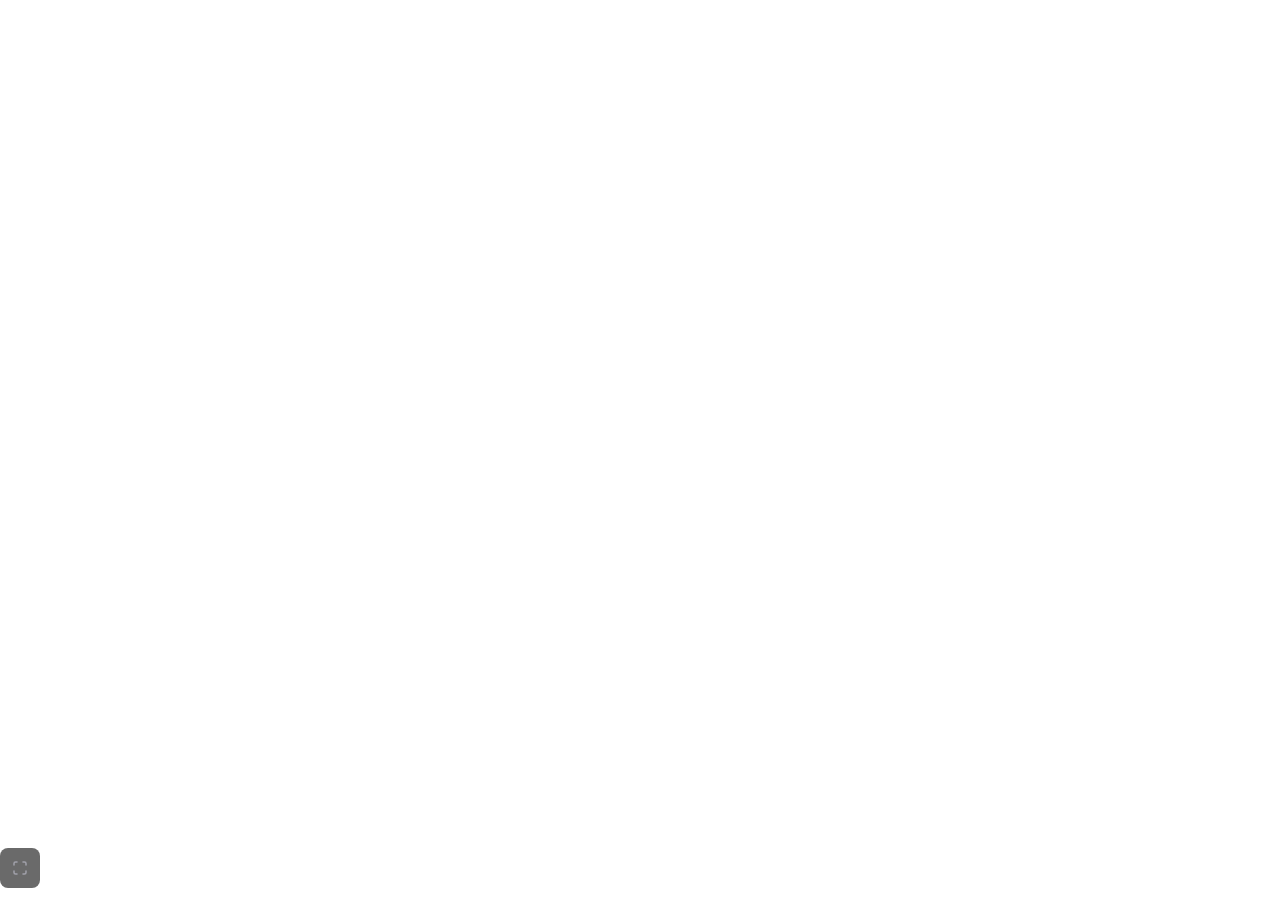
==== commit b6fe2e4f: "Replace left panel with fullscreen FAB button - Hide the expandable side control bar (display: none)" ====
--- a/index.html
+++ b/index.html
@@ -52,12 +52,7 @@
     <script type="module" src="app/error-handler.js"></script>
 
     <script>
-        let isInsideKasmVDI = false;
-        try {
-            isInsideKasmVDI = (window.self !== window.top);
-        } catch (e) {
-            isInsideKasmVDI = true;
-        }
+        let isInsideKasmVDI = new URLSearchParams(window.location.search).get('vdi') === '1';
     </script>
 
     <script type="module" crossorigin="use-credentials" src="app/ui.js"></script>
@@ -178,44 +173,6 @@
                     </div>
                 </div>
 
-                <!-- File Upload -->
-                <div class="noVNC_button_div noVNC_hide_on_disconnect" >
-                    <input type="image" alt="Upload Files" src="app/images/upload.svg"
-                        id="noVNC_upload_button" class="noVNC_button"
-                        title="Upload Files">
-                    Upload Files
-                    <div class="noVNC_vcenter">
-                        <div id="noVNC_upload_panel" class="noVNC_panel">
-                            <div class="noVNC_heading">
-                                <img alt="" src="app/images/upload.svg"> Upload Files
-                            </div>
-                            <input type="file" id="noVNC_file_input" multiple style="margin: 10px 0;">
-                            <div id="noVNC_upload_files_list" style="max-height: 300px; overflow-y: auto;">
-                                <!-- Upload progress items will be added here dynamically -->
-                            </div>
-                        </div>
-                    </div>
-                </div>
-
-                <!-- File Download -->
-                <div class="noVNC_button_div noVNC_hide_on_disconnect" >
-                    <input type="image" alt="Download Files" src="app/images/download.svg"
-                        id="noVNC_download_button" class="noVNC_button"
-                        title="Download Files">
-                    Download Files
-                    <div class="noVNC_vcenter">
-                        <div id="noVNC_download_panel" class="noVNC_panel">
-                            <div class="noVNC_heading">
-                                <img alt="" src="app/images/download.svg"> Download Files
-                            </div>
-                            <button id="noVNC_refresh_downloads_button" style="margin: 10px 0; padding: 5px 10px;">Refresh File List</button>
-                            <div id="noVNC_download_files_list" style="max-height: 400px; overflow-y: auto; margin-top: 10px;">
-                                <!-- Download file list will be added here dynamically -->
-                            </div>
-                        </div>
-                    </div>
-                </div>
-
                 <!-- Toggle fullscreen -->
                 <div class="noVNC_button_div noVNC_hidden" >
                     <input type="image" alt="Fullscreen" src="app/images/fullscreen.svg"
@@ -632,6 +589,24 @@
 
     </div> <!-- End of noVNC_control_bar -->
 
+    <!-- Fullscreen FAB Button -->
+    <button id="noVNC_fullscreen_fab" title="Toggle Fullscreen">
+        <svg id="noVNC_fab_maximize_icon" xmlns="http://www.w3.org/2000/svg" width="18" height="18" viewBox="0 0 24 24" fill="none" stroke="#a1a1aa" stroke-width="2" stroke-linecap="round" stroke-linejoin="round">
+            <path stroke="none" d="M0 0h24v24H0z" fill="none"/>
+            <path d="M4 8v-2a2 2 0 0 1 2 -2h2"/>
+            <path d="M4 16v2a2 2 0 0 0 2 2h2"/>
+            <path d="M16 4h2a2 2 0 0 1 2 2v2"/>
+            <path d="M16 20h2a2 2 0 0 0 2 -2v-2"/>
+        </svg>
+        <svg id="noVNC_fab_minimize_icon" xmlns="http://www.w3.org/2000/svg" width="18" height="18" viewBox="0 0 24 24" fill="none" stroke="#a1a1aa" stroke-width="2" stroke-linecap="round" stroke-linejoin="round" style="display:none">
+            <path stroke="none" d="M0 0h24v24H0z" fill="none"/>
+            <path d="M15 19v-2a2 2 0 0 1 2 -2h2"/>
+            <path d="M15 5v2a2 2 0 0 0 2 2h2"/>
+            <path d="M5 15h2a2 2 0 0 1 2 2v2"/>
+            <path d="M5 9h2a2 2 0 0 0 2 -2v-2"/>
+        </svg>
+    </button>
+
     <!-- Status Dialog -->
     <div id="noVNC_status"></div>
 
--- a/app/styles/base.css
+++ b/app/styles/base.css
@@ -1430,3 +1430,31 @@
   border: 1px solid #ececec;
   border-radius: 8px;
 }
+
+/* Hide the expandable side control bar */
+#noVNC_control_bar_anchor {
+  display: none !important;
+}
+
+/* Fullscreen FAB button */
+#noVNC_fullscreen_fab {
+    position: fixed;
+    bottom: 12px;
+    left: 0;
+    width: 40px;
+    height: 40px;
+    border-radius: 8px;
+    background-color: rgba(57, 57, 57, 0.75);
+    border: none;
+    cursor: pointer;
+    display: flex;
+    align-items: center;
+    justify-content: center;
+    padding: 0;
+    z-index: 1000;
+    transition: left 0.2s ease;
+}
+
+#noVNC_fullscreen_fab.noVNC_fab_inset {
+    left: 12px;
+}
